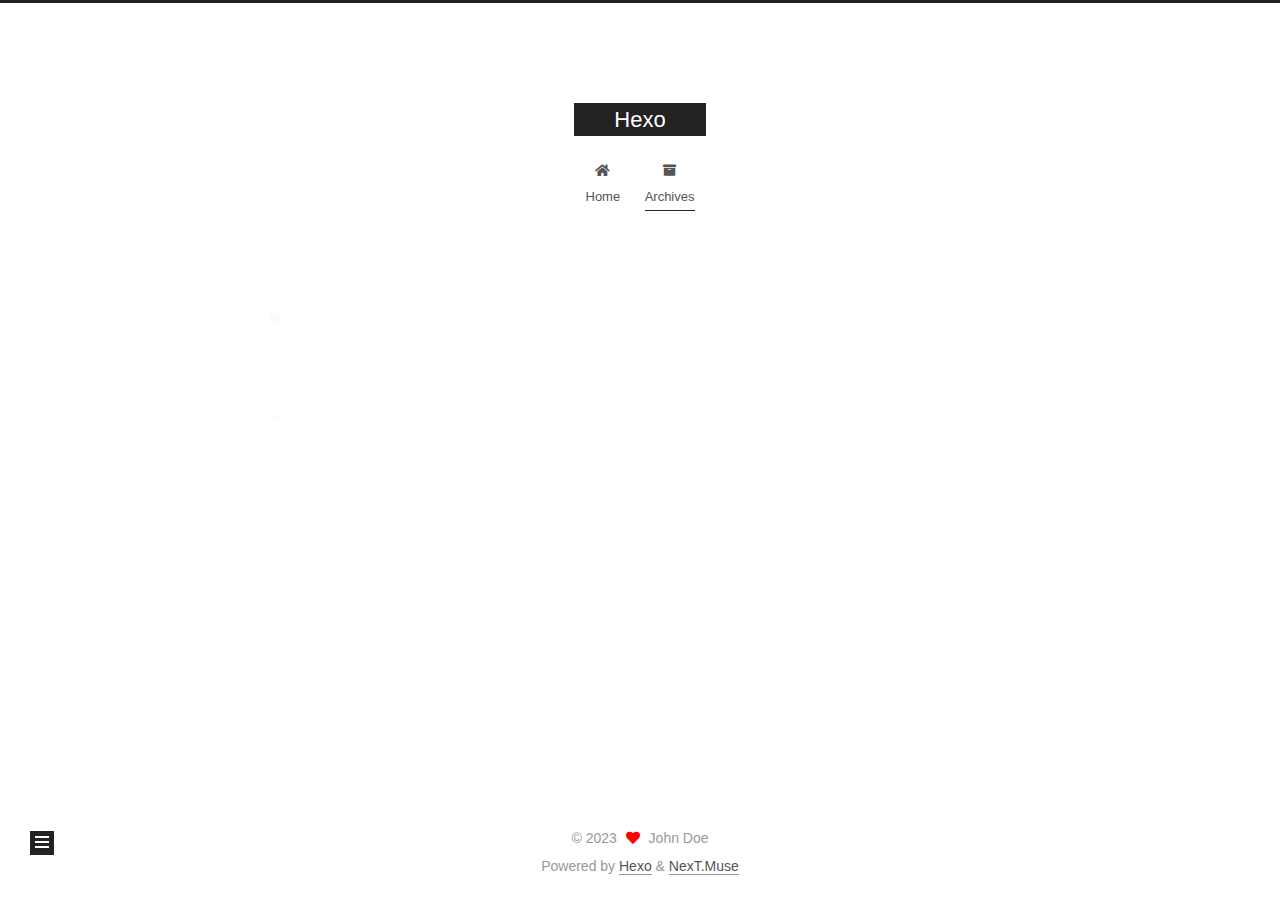
==== archives/index.html @ 911b6714 "Site updated: 2023-03-20 15:07:42" ====
<!DOCTYPE html>
<html lang="en">
<head>
  <meta charset="UTF-8">
<meta name="viewport" content="width=device-width, initial-scale=1, maximum-scale=2">
<meta name="theme-color" content="#222">
<meta name="generator" content="Hexo 6.3.0">
  <link rel="apple-touch-icon" sizes="180x180" href="/images/apple-touch-icon-next.png">
  <link rel="icon" type="image/png" sizes="32x32" href="/images/favicon-32x32-next.png">
  <link rel="icon" type="image/png" sizes="16x16" href="/images/favicon-16x16-next.png">
  <link rel="mask-icon" href="/images/logo.svg" color="#222">

<link rel="stylesheet" href="/css/main.css">


<link rel="stylesheet" href="/lib/font-awesome/css/all.min.css">

<script id="hexo-configurations">
    var NexT = window.NexT || {};
    var CONFIG = {"hostname":"example.com","root":"/","scheme":"Muse","version":"7.8.0","exturl":false,"sidebar":{"position":"left","display":"post","padding":18,"offset":12,"onmobile":false},"copycode":{"enable":false,"show_result":false,"style":null},"back2top":{"enable":true,"sidebar":false,"scrollpercent":false},"bookmark":{"enable":false,"color":"#222","save":"auto"},"fancybox":false,"mediumzoom":false,"lazyload":false,"pangu":false,"comments":{"style":"tabs","active":null,"storage":true,"lazyload":false,"nav":null},"algolia":{"hits":{"per_page":10},"labels":{"input_placeholder":"Search for Posts","hits_empty":"We didn't find any results for the search: ${query}","hits_stats":"${hits} results found in ${time} ms"}},"localsearch":{"enable":false,"trigger":"auto","top_n_per_article":1,"unescape":false,"preload":false},"motion":{"enable":true,"async":false,"transition":{"post_block":"fadeIn","post_header":"slideDownIn","post_body":"slideDownIn","coll_header":"slideLeftIn","sidebar":"slideUpIn"}}};
  </script>

  <meta property="og:type" content="website">
<meta property="og:title" content="Hexo">
<meta property="og:url" content="http://example.com/archives/index.html">
<meta property="og:site_name" content="Hexo">
<meta property="og:locale" content="en_US">
<meta property="article:author" content="John Doe">
<meta name="twitter:card" content="summary">

<link rel="canonical" href="http://example.com/archives/">


<script id="page-configurations">
  // https://hexo.io/docs/variables.html
  CONFIG.page = {
    sidebar: "",
    isHome : false,
    isPost : false,
    lang   : 'en'
  };
</script>

  <title>Archive | Hexo</title>
  






  <noscript>
  <style>
  .use-motion .brand,
  .use-motion .menu-item,
  .sidebar-inner,
  .use-motion .post-block,
  .use-motion .pagination,
  .use-motion .comments,
  .use-motion .post-header,
  .use-motion .post-body,
  .use-motion .collection-header { opacity: initial; }

  .use-motion .site-title,
  .use-motion .site-subtitle {
    opacity: initial;
    top: initial;
  }

  .use-motion .logo-line-before i { left: initial; }
  .use-motion .logo-line-after i { right: initial; }
  </style>
</noscript>

</head>

<body itemscope itemtype="http://schema.org/WebPage">
  <div class="container use-motion">
    <div class="headband"></div>

    <header class="header" itemscope itemtype="http://schema.org/WPHeader">
      <div class="header-inner"><div class="site-brand-container">
  <div class="site-nav-toggle">
    <div class="toggle" aria-label="Toggle navigation bar">
      <span class="toggle-line toggle-line-first"></span>
      <span class="toggle-line toggle-line-middle"></span>
      <span class="toggle-line toggle-line-last"></span>
    </div>
  </div>

  <div class="site-meta">

    <a href="/" class="brand" rel="start">
      <span class="logo-line-before"><i></i></span>
      <h1 class="site-title">Hexo</h1>
      <span class="logo-line-after"><i></i></span>
    </a>
  </div>

  <div class="site-nav-right">
    <div class="toggle popup-trigger">
    </div>
  </div>
</div>




<nav class="site-nav">
  <ul id="menu" class="main-menu menu">
        <li class="menu-item menu-item-home">

    <a href="/" rel="section"><i class="fa fa-home fa-fw"></i>Home</a>

  </li>
        <li class="menu-item menu-item-archives">

    <a href="/archives/" rel="section"><i class="fa fa-archive fa-fw"></i>Archives</a>

  </li>
  </ul>
</nav>




</div>
    </header>

    
  <div class="back-to-top">
    <i class="fa fa-arrow-up"></i>
    <span>0%</span>
  </div>


    <main class="main">
      <div class="main-inner">
        <div class="content-wrap">
          

          <div class="content archive">
            

  
  
  
  <div class="post-block">
    <div class="posts-collapse">
      <div class="collection-title">
        <span class="collection-header">Um..! 1 post. Keep on posting.</span>
      </div>

      
    <div class="collection-year">
      <span class="collection-header">2023</span>
    </div>

  <article itemscope itemtype="http://schema.org/Article">
    <header class="post-header">

      <div class="post-meta">
        <time itemprop="dateCreated"
              datetime="2023-03-20T14:38:56+08:00"
              content="2023-03-20">
          03-20
        </time>
      </div>

      <div class="post-title">
          <a class="post-title-link" href="/2023/03/20/hello-world/" itemprop="url">
            <span itemprop="name">Hello World</span>
          </a>
      </div>

    </header>
  </article>


    </div>
  </div>
  
  
  

  



          </div>
          

<script>
  window.addEventListener('tabs:register', () => {
    let { activeClass } = CONFIG.comments;
    if (CONFIG.comments.storage) {
      activeClass = localStorage.getItem('comments_active') || activeClass;
    }
    if (activeClass) {
      let activeTab = document.querySelector(`a[href="#comment-${activeClass}"]`);
      if (activeTab) {
        activeTab.click();
      }
    }
  });
  if (CONFIG.comments.storage) {
    window.addEventListener('tabs:click', event => {
      if (!event.target.matches('.tabs-comment .tab-content .tab-pane')) return;
      let commentClass = event.target.classList[1];
      localStorage.setItem('comments_active', commentClass);
    });
  }
</script>

        </div>
          
  
  <div class="toggle sidebar-toggle">
    <span class="toggle-line toggle-line-first"></span>
    <span class="toggle-line toggle-line-middle"></span>
    <span class="toggle-line toggle-line-last"></span>
  </div>

  <aside class="sidebar">
    <div class="sidebar-inner">

      <ul class="sidebar-nav motion-element">
        <li class="sidebar-nav-toc">
          Table of Contents
        </li>
        <li class="sidebar-nav-overview">
          Overview
        </li>
      </ul>

      <!--noindex-->
      <div class="post-toc-wrap sidebar-panel">
      </div>
      <!--/noindex-->

      <div class="site-overview-wrap sidebar-panel">
        <div class="site-author motion-element" itemprop="author" itemscope itemtype="http://schema.org/Person">
  <p class="site-author-name" itemprop="name">John Doe</p>
  <div class="site-description" itemprop="description"></div>
</div>
<div class="site-state-wrap motion-element">
  <nav class="site-state">
      <div class="site-state-item site-state-posts">
          <a href="/archives/">
        
          <span class="site-state-item-count">1</span>
          <span class="site-state-item-name">posts</span>
        </a>
      </div>
  </nav>
</div>



      </div>

    </div>
  </aside>
  <div id="sidebar-dimmer"></div>


      </div>
    </main>

    <footer class="footer">
      <div class="footer-inner">
        

        

<div class="copyright">
  
  &copy; 
  <span itemprop="copyrightYear">2023</span>
  <span class="with-love">
    <i class="fa fa-heart"></i>
  </span>
  <span class="author" itemprop="copyrightHolder">John Doe</span>
</div>
  <div class="powered-by">Powered by <a href="https://hexo.io/" class="theme-link" rel="noopener" target="_blank">Hexo</a> & <a href="https://muse.theme-next.org/" class="theme-link" rel="noopener" target="_blank">NexT.Muse</a>
  </div>

        








      </div>
    </footer>
  </div>

  
  <script src="/lib/anime.min.js"></script>
  <script src="/lib/velocity/velocity.min.js"></script>
  <script src="/lib/velocity/velocity.ui.min.js"></script>

<script src="/js/utils.js"></script>

<script src="/js/motion.js"></script>


<script src="/js/schemes/muse.js"></script>


<script src="/js/next-boot.js"></script>




  















  

  

</body>
</html>
---- css/main.css ----
:root {
  --body-bg-color: #fff;
  --content-bg-color: #fff;
  --card-bg-color: #f5f5f5;
  --text-color: #555;
  --blockquote-color: #666;
  --link-color: #555;
  --link-hover-color: #222;
  --brand-color: #fff;
  --brand-hover-color: #fff;
  --table-row-odd-bg-color: #f9f9f9;
  --table-row-hover-bg-color: #f5f5f5;
  --menu-item-bg-color: #f5f5f5;
  --btn-default-bg: #222;
  --btn-default-color: #fff;
  --btn-default-border-color: #222;
  --btn-default-hover-bg: #fff;
  --btn-default-hover-color: #222;
  --btn-default-hover-border-color: #222;
}
html {
  line-height: 1.15; /* 1 */
  -webkit-text-size-adjust: 100%; /* 2 */
}
body {
  margin: 0;
}
main {
  display: block;
}
h1 {
  font-size: 2em;
  margin: 0.67em 0;
}
hr {
  box-sizing: content-box; /* 1 */
  height: 0; /* 1 */
  overflow: visible; /* 2 */
}
pre {
  font-family: monospace, monospace; /* 1 */
  font-size: 1em; /* 2 */
}
a {
  background: transparent;
}
abbr[title] {
  border-bottom: none; /* 1 */
  text-decoration: underline; /* 2 */
  text-decoration: underline dotted; /* 2 */
}
b,
strong {
  font-weight: bolder;
}
code,
kbd,
samp {
  font-family: monospace, monospace; /* 1 */
  font-size: 1em; /* 2 */
}
small {
  font-size: 80%;
}
sub,
sup {
  font-size: 75%;
  line-height: 0;
  position: relative;
  vertical-align: baseline;
}
sub {
  bottom: -0.25em;
}
sup {
  top: -0.5em;
}
img {
  border-style: none;
}
button,
input,
optgroup,
select,
textarea {
  font-family: inherit; /* 1 */
  font-size: 100%; /* 1 */
  line-height: 1.15; /* 1 */
  margin: 0; /* 2 */
}
button,
input {
/* 1 */
  overflow: visible;
}
button,
select {
/* 1 */
  text-transform: none;
}
button,
[type='button'],
[type='reset'],
[type='submit'] {
  -webkit-appearance: button;
}
button::-moz-focus-inner,
[type='button']::-moz-focus-inner,
[type='reset']::-moz-focus-inner,
[type='submit']::-moz-focus-inner {
  border-style: none;
  padding: 0;
}
button:-moz-focusring,
[type='button']:-moz-focusring,
[type='reset']:-moz-focusring,
[type='submit']:-moz-focusring {
  outline: 1px dotted ButtonText;
}
fieldset {
  padding: 0.35em 0.75em 0.625em;
}
legend {
  box-sizing: border-box; /* 1 */
  color: inherit; /* 2 */
  display: table; /* 1 */
  max-width: 100%; /* 1 */
  padding: 0; /* 3 */
  white-space: normal; /* 1 */
}
progress {
  vertical-align: baseline;
}
textarea {
  overflow: auto;
}
[type='checkbox'],
[type='radio'] {
  box-sizing: border-box; /* 1 */
  padding: 0; /* 2 */
}
[type='number']::-webkit-inner-spin-button,
[type='number']::-webkit-outer-spin-button {
  height: auto;
}
[type='search'] {
  outline-offset: -2px; /* 2 */
  -webkit-appearance: textfield; /* 1 */
}
[type='search']::-webkit-search-decoration {
  -webkit-appearance: none;
}
::-webkit-file-upload-button {
  font: inherit; /* 2 */
  -webkit-appearance: button; /* 1 */
}
details {
  display: block;
}
summary {
  display: list-item;
}
template {
  display: none;
}
[hidden] {
  display: none;
}
::selection {
  background: #262a30;
  color: #eee;
}
html,
body {
  height: 100%;
}
body {
  background: var(--body-bg-color);
  color: var(--text-color);
  font-family: 'Lato', "PingFang SC", "Microsoft YaHei", sans-serif;
  font-size: 1em;
  line-height: 2;
}
@media (max-width: 991px) {
  body {
    padding-left: 0 !important;
    padding-right: 0 !important;
  }
}
h1,
h2,
h3,
h4,
h5,
h6 {
  font-family: 'Lato', "PingFang SC", "Microsoft YaHei", sans-serif;
  font-weight: bold;
  line-height: 1.5;
  margin: 20px 0 15px;
}
h1 {
  font-size: 1.5em;
}
h2 {
  font-size: 1.375em;
}
h3 {
  font-size: 1.25em;
}
h4 {
  font-size: 1.125em;
}
h5 {
  font-size: 1em;
}
h6 {
  font-size: 0.875em;
}
p {
  margin: 0 0 20px 0;
}
a,
span.exturl {
  border-bottom: 1px solid #999;
  color: var(--link-color);
  outline: 0;
  text-decoration: none;
  overflow-wrap: break-word;
  word-wrap: break-word;
  cursor: pointer;
}
a:hover,
span.exturl:hover {
  border-bottom-color: var(--link-hover-color);
  color: var(--link-hover-color);
}
iframe,
img,
video {
  display: block;
  margin-left: auto;
  margin-right: auto;
  max-width: 100%;
}
hr {
  background-image: repeating-linear-gradient(-45deg, #ddd, #ddd 4px, transparent 4px, transparent 8px);
  border: 0;
  height: 3px;
  margin: 40px 0;
}
blockquote {
  border-left: 4px solid #ddd;
  color: var(--blockquote-color);
  margin: 0;
  padding: 0 15px;
}
blockquote cite::before {
  content: '-';
  padding: 0 5px;
}
dt {
  font-weight: bold;
}
dd {
  margin: 0;
  padding: 0;
}
kbd {
  background-color: #f5f5f5;
  background-image: linear-gradient(#eee, #fff, #eee);
  border: 1px solid #ccc;
  border-radius: 0.2em;
  box-shadow: 0.1em 0.1em 0.2em rgba(0,0,0,0.1);
  color: #555;
  font-family: inherit;
  padding: 0.1em 0.3em;
  white-space: nowrap;
}
.table-container {
  overflow: auto;
}
table {
  border-collapse: collapse;
  border-spacing: 0;
  font-size: 0.875em;
  margin: 0 0 20px 0;
  width: 100%;
}
tbody tr:nth-of-type(odd) {
  background: var(--table-row-odd-bg-color);
}
tbody tr:hover {
  background: var(--table-row-hover-bg-color);
}
caption,
th,
td {
  font-weight: normal;
  padding: 8px;
  vertical-align: middle;
}
th,
td {
  border: 1px solid #ddd;
  border-bottom: 3px solid #ddd;
}
th {
  font-weight: 700;
  padding-bottom: 10px;
}
td {
  border-bottom-width: 1px;
}
.btn {
  background: var(--btn-default-bg);
  border: 2px solid var(--btn-default-border-color);
  border-radius: 0;
  color: var(--btn-default-color);
  display: inline-block;
  font-size: 0.875em;
  line-height: 2;
  padding: 0 20px;
  text-decoration: none;
  transition-property: background-color;
  transition-delay: 0s;
  transition-duration: 0.2s;
  transition-timing-function: ease-in-out;
}
.btn:hover {
  background: var(--btn-default-hover-bg);
  border-color: var(--btn-default-hover-border-color);
  color: var(--btn-default-hover-color);
}
.btn + .btn {
  margin: 0 0 8px 8px;
}
.btn .fa-fw {
  text-align: left;
  width: 1.285714285714286em;
}
.toggle {
  line-height: 0;
}
.toggle .toggle-line {
  background: #fff;
  display: inline-block;
  height: 2px;
  left: 0;
  position: relative;
  top: 0;
  transition: all 0.4s;
  vertical-align: top;
  width: 100%;
}
.toggle .toggle-line:not(:first-child) {
  margin-top: 3px;
}
.toggle.toggle-arrow .toggle-line-first {
  left: 50%;
  top: 2px;
  transform: rotate(45deg);
  width: 50%;
}
.toggle.toggle-arrow .toggle-line-middle {
  left: 2px;
  width: 90%;
}
.toggle.toggle-arrow .toggle-line-last {
  left: 50%;
  top: -2px;
  transform: rotate(-45deg);
  width: 50%;
}
.toggle.toggle-close .toggle-line-first {
  transform: rotate(-45deg);
  top: 5px;
}
.toggle.toggle-close .toggle-line-middle {
  opacity: 0;
}
.toggle.toggle-close .toggle-line-last {
  transform: rotate(45deg);
  top: -5px;
}
.highlight,
pre {
  background: #f7f7f7;
  color: #4d4d4c;
  line-height: 1.6;
  margin: 0 auto 20px;
}
pre,
code {
  font-family: consolas, Menlo, monospace, "PingFang SC", "Microsoft YaHei";
}
code {
  background: #eee;
  border-radius: 3px;
  color: #555;
  padding: 2px 4px;
  overflow-wrap: break-word;
  word-wrap: break-word;
}
.highlight *::selection {
  background: #d6d6d6;
}
.highlight pre {
  border: 0;
  margin: 0;
  padding: 10px 0;
}
.highlight table {
  border: 0;
  margin: 0;
  width: auto;
}
.highlight td {
  border: 0;
  padding: 0;
}
.highlight figcaption {
  background: #eff2f3;
  color: #4d4d4c;
  display: flex;
  font-size: 0.875em;
  justify-content: space-between;
  line-height: 1.2;
  padding: 0.5em;
}
.highlight figcaption a {
  color: #4d4d4c;
}
.highlight figcaption a:hover {
  border-bottom-color: #4d4d4c;
}
.highlight .gutter {
  -moz-user-select: none;
  -ms-user-select: none;
  -webkit-user-select: none;
  user-select: none;
}
.highlight .gutter pre {
  background: #eff2f3;
  color: #869194;
  padding-left: 10px;
  padding-right: 10px;
  text-align: right;
}
.highlight .code pre {
  background: #f7f7f7;
  padding-left: 10px;
  width: 100%;
}
.gist table {
  width: auto;
}
.gist table td {
  border: 0;
}
pre {
  overflow: auto;
  padding: 10px;
}
pre code {
  background: none;
  color: #4d4d4c;
  font-size: 0.875em;
  padding: 0;
  text-shadow: none;
}
pre .deletion {
  background: #fdd;
}
pre .addition {
  background: #dfd;
}
pre .meta {
  color: #eab700;
  -moz-user-select: none;
  -ms-user-select: none;
  -webkit-user-select: none;
  user-select: none;
}
pre .comment {
  color: #8e908c;
}
pre .variable,
pre .attribute,
pre .tag,
pre .name,
pre .regexp,
pre .ruby .constant,
pre .xml .tag .title,
pre .xml .pi,
pre .xml .doctype,
pre .html .doctype,
pre .css .id,
pre .css .class,
pre .css .pseudo {
  color: #c82829;
}
pre .number,
pre .preprocessor,
pre .built_in,
pre .builtin-name,
pre .literal,
pre .params,
pre .constant,
pre .command {
  color: #f5871f;
}
pre .ruby .class .title,
pre .css .rules .attribute,
pre .string,
pre .symbol,
pre .value,
pre .inheritance,
pre .header,
pre .ruby .symbol,
pre .xml .cdata,
pre .special,
pre .formula {
  color: #718c00;
}
pre .title,
pre .css .hexcolor {
  color: #3e999f;
}
pre .function,
pre .python .decorator,
pre .python .title,
pre .ruby .function .title,
pre .ruby .title .keyword,
pre .perl .sub,
pre .javascript .title,
pre .coffeescript .title {
  color: #4271ae;
}
pre .keyword,
pre .javascript .function {
  color: #8959a8;
}
.blockquote-center {
  border-left: none;
  margin: 40px 0;
  padding: 0;
  position: relative;
  text-align: center;
}
.blockquote-center .fa {
  display: block;
  opacity: 0.6;
  position: absolute;
  width: 100%;
}
.blockquote-center .fa-quote-left {
  border-top: 1px solid #ccc;
  text-align: left;
  top: -20px;
}
.blockquote-center .fa-quote-right {
  border-bottom: 1px solid #ccc;
  text-align: right;
  bottom: -20px;
}
.blockquote-center p,
.blockquote-center div {
  text-align: center;
}
.post-body .group-picture img {
  margin: 0 auto;
  padding: 0 3px;
}
.group-picture-row {
  margin-bottom: 6px;
  overflow: hidden;
}
.group-picture-column {
  float: left;
  margin-bottom: 10px;
}
.post-body .label {
  color: #555;
  display: inline;
  padding: 0 2px;
}
.post-body .label.default {
  background: #f0f0f0;
}
.post-body .label.primary {
  background: #efe6f7;
}
.post-body .label.info {
  background: #e5f2f8;
}
.post-body .label.success {
  background: #e7f4e9;
}
.post-body .label.warning {
  background: #fcf6e1;
}
.post-body .label.danger {
  background: #fae8eb;
}
.post-body .tabs {
  margin-bottom: 20px;
}
.post-body .tabs,
.tabs-comment {
  display: block;
  padding-top: 10px;
  position: relative;
}
.post-body .tabs ul.nav-tabs,
.tabs-comment ul.nav-tabs {
  display: flex;
  flex-wrap: wrap;
  margin: 0;
  margin-bottom: -1px;
  padding: 0;
}
@media (max-width: 413px) {
  .post-body .tabs ul.nav-tabs,
  .tabs-comment ul.nav-tabs {
    display: block;
    margin-bottom: 5px;
  }
}
.post-body .tabs ul.nav-tabs li.tab,
.tabs-comment ul.nav-tabs li.tab {
  border-bottom: 1px solid #ddd;
  border-left: 1px solid transparent;
  border-right: 1px solid transparent;
  border-top: 3px solid transparent;
  flex-grow: 1;
  list-style-type: none;
  border-radius: 0 0 0 0;
}
@media (max-width: 413px) {
  .post-body .tabs ul.nav-tabs li.tab,
  .tabs-comment ul.nav-tabs li.tab {
    border-bottom: 1px solid transparent;
    border-left: 3px solid transparent;
    border-right: 1px solid transparent;
    border-top: 1px solid transparent;
  }
}
@media (max-width: 413px) {
  .post-body .tabs ul.nav-tabs li.tab,
  .tabs-comment ul.nav-tabs li.tab {
    border-radius: 0;
  }
}
.post-body .tabs ul.nav-tabs li.tab a,
.tabs-comment ul.nav-tabs li.tab a {
  border-bottom: initial;
  display: block;
  line-height: 1.8;
  outline: 0;
  padding: 0.25em 0.75em;
  text-align: center;
  transition-delay: 0s;
  transition-duration: 0.2s;
  transition-timing-function: ease-out;
}
.post-body .tabs ul.nav-tabs li.tab a i,
.tabs-comment ul.nav-tabs li.tab a i {
  width: 1.285714285714286em;
}
.post-body .tabs ul.nav-tabs li.tab.active,
.tabs-comment ul.nav-tabs li.tab.active {
  border-bottom: 1px solid transparent;
  border-left: 1px solid #ddd;
  border-right: 1px solid #ddd;
  border-top: 3px solid #fc6423;
}
@media (max-width: 413px) {
  .post-body .tabs ul.nav-tabs li.tab.active,
  .tabs-comment ul.nav-tabs li.tab.active {
    border-bottom: 1px solid #ddd;
    border-left: 3px solid #fc6423;
    border-right: 1px solid #ddd;
    border-top: 1px solid #ddd;
  }
}
.post-body .tabs ul.nav-tabs li.tab.active a,
.tabs-comment ul.nav-tabs li.tab.active a {
  color: var(--link-color);
  cursor: default;
}
.post-body .tabs .tab-content .tab-pane,
.tabs-comment .tab-content .tab-pane {
  border: 1px solid #ddd;
  border-top: 0;
  padding: 20px 20px 0 20px;
  border-radius: 0;
}
.post-body .tabs .tab-content .tab-pane:not(.active),
.tabs-comment .tab-content .tab-pane:not(.active) {
  display: none;
}
.post-body .tabs .tab-content .tab-pane.active,
.tabs-comment .tab-content .tab-pane.active {
  display: block;
}
.post-body .tabs .tab-content .tab-pane.active:nth-of-type(1),
.tabs-comment .tab-content .tab-pane.active:nth-of-type(1) {
  border-radius: 0 0 0 0;
}
@media (max-width: 413px) {
  .post-body .tabs .tab-content .tab-pane.active:nth-of-type(1),
  .tabs-comment .tab-content .tab-pane.active:nth-of-type(1) {
    border-radius: 0;
  }
}
.post-body .note {
  border-radius: 3px;
  margin-bottom: 20px;
  padding: 1em;
  position: relative;
  border: 1px solid #eee;
  border-left-width: 5px;
}
.post-body .note h2,
.post-body .note h3,
.post-body .note h4,
.post-body .note h5,
.post-body .note h6 {
  margin-top: 0;
  border-bottom: initial;
  margin-bottom: 0;
  padding-top: 0;
}
.post-body .note p:first-child,
.post-body .note ul:first-child,
.post-body .note ol:first-child,
.post-body .note table:first-child,
.post-body .note pre:first-child,
.post-body .note blockquote:first-child,
.post-body .note img:first-child {
  margin-top: 0;
}
.post-body .note p:last-child,
.post-body .note ul:last-child,
.post-body .note ol:last-child,
.post-body .note table:last-child,
.post-body .note pre:last-child,
.post-body .note blockquote:last-child,
.post-body .note img:last-child {
  margin-bottom: 0;
}
.post-body .note.default {
  border-left-color: #777;
}
.post-body .note.default h2,
.post-body .note.default h3,
.post-body .note.default h4,
.post-body .note.default h5,
.post-body .note.default h6 {
  color: #777;
}
.post-body .note.primary {
  border-left-color: #6f42c1;
}
.post-body .note.primary h2,
.post-body .note.primary h3,
.post-body .note.primary h4,
.post-body .note.primary h5,
.post-body .note.primary h6 {
  color: #6f42c1;
}
.post-body .note.info {
  border-left-color: #428bca;
}
.post-body .note.info h2,
.post-body .note.info h3,
.post-body .note.info h4,
.post-body .note.info h5,
.post-body .note.info h6 {
  color: #428bca;
}
.post-body .note.success {
  border-left-color: #5cb85c;
}
.post-body .note.success h2,
.post-body .note.success h3,
.post-body .note.success h4,
.post-body .note.success h5,
.post-body .note.success h6 {
  color: #5cb85c;
}
.post-body .note.warning {
  border-left-color: #f0ad4e;
}
.post-body .note.warning h2,
.post-body .note.warning h3,
.post-body .note.warning h4,
.post-body .note.warning h5,
.post-body .note.warning h6 {
  color: #f0ad4e;
}
.post-body .note.danger {
  border-left-color: #d9534f;
}
.post-body .note.danger h2,
.post-body .note.danger h3,
.post-body .note.danger h4,
.post-body .note.danger h5,
.post-body .note.danger h6 {
  color: #d9534f;
}
.pagination .prev,
.pagination .next,
.pagination .page-number,
.pagination .space {
  display: inline-block;
  margin: 0 10px;
  padding: 0 11px;
  position: relative;
  top: -1px;
}
@media (max-width: 767px) {
  .pagination .prev,
  .pagination .next,
  .pagination .page-number,
  .pagination .space {
    margin: 0 5px;
  }
}
.pagination {
  border-top: 1px solid #eee;
  margin: 120px 0 0;
  text-align: center;
}
.pagination .prev,
.pagination .next,
.pagination .page-number {
  border-bottom: 0;
  border-top: 1px solid #eee;
  transition-property: border-color;
  transition-delay: 0s;
  transition-duration: 0.2s;
  transition-timing-function: ease-in-out;
}
.pagination .prev:hover,
.pagination .next:hover,
.pagination .page-number:hover {
  border-top-color: #222;
}
.pagination .space {
  margin: 0;
  padding: 0;
}
.pagination .prev {
  margin-left: 0;
}
.pagination .next {
  margin-right: 0;
}
.pagination .page-number.current {
  background: #ccc;
  border-top-color: #ccc;
  color: #fff;
}
@media (max-width: 767px) {
  .pagination {
    border-top: none;
  }
  .pagination .prev,
  .pagination .next,
  .pagination .page-number {
    border-bottom: 1px solid #eee;
    border-top: 0;
    margin-bottom: 10px;
    padding: 0 10px;
  }
  .pagination .prev:hover,
  .pagination .next:hover,
  .pagination .page-number:hover {
    border-bottom-color: #222;
  }
}
.comments {
  margin-top: 60px;
  overflow: hidden;
}
.comment-button-group {
  display: flex;
  flex-wrap: wrap-reverse;
  justify-content: center;
  margin: 1em 0;
}
.comment-button-group .comment-button {
  margin: 0.1em 0.2em;
}
.comment-button-group .comment-button.active {
  background: var(--btn-default-hover-bg);
  border-color: var(--btn-default-hover-border-color);
  color: var(--btn-default-hover-color);
}
.comment-position {
  display: none;
}
.comment-position.active {
  display: block;
}
.tabs-comment {
  background: var(--content-bg-color);
  margin-top: 4em;
  padding-top: 0;
}
.tabs-comment .comments {
  border: 0;
  box-shadow: none;
  margin-top: 0;
  padding-top: 0;
}
.container {
  min-height: 100%;
  position: relative;
}
.main-inner {
  margin: 0 auto;
  width: 700px;
}
@media (min-width: 1200px) {
  .main-inner {
    width: 800px;
  }
}
@media (min-width: 1600px) {
  .main-inner {
    width: 900px;
  }
}
@media (max-width: 767px) {
  .content-wrap {
    padding: 0 20px;
  }
}
.header {
  background: transparent;
}
.header-inner {
  margin: 0 auto;
  width: 700px;
}
@media (min-width: 1200px) {
  .header-inner {
    width: 800px;
  }
}
@media (min-width: 1600px) {
  .header-inner {
    width: 900px;
  }
}
.site-brand-container {
  display: flex;
  flex-shrink: 0;
  padding: 0 10px;
}
.headband {
  background: #222;
  height: 3px;
}
.site-meta {
  flex-grow: 1;
  text-align: center;
}
@media (max-width: 767px) {
  .site-meta {
    text-align: center;
  }
}
.brand {
  border-bottom: none;
  color: var(--brand-color);
  display: inline-block;
  line-height: 1.375em;
  padding: 0 40px;
  position: relative;
}
.brand:hover {
  color: var(--brand-hover-color);
}
.site-title {
  font-family: 'Lato', "PingFang SC", "Microsoft YaHei", sans-serif;
  font-size: 1.375em;
  font-weight: normal;
  margin: 0;
}
.site-subtitle {
  color: #999;
  font-size: 0.8125em;
  margin: 10px 0;
}
.use-motion .brand {
  opacity: 0;
}
.use-motion .site-title,
.use-motion .site-subtitle,
.use-motion .custom-logo-image {
  opacity: 0;
  position: relative;
  top: -10px;
}
.site-nav-toggle,
.site-nav-right {
  display: none;
}
@media (max-width: 767px) {
  .site-nav-toggle,
  .site-nav-right {
    display: flex;
    flex-direction: column;
    justify-content: center;
  }
}
.site-nav-toggle .toggle,
.site-nav-right .toggle {
  color: var(--text-color);
  padding: 10px;
  width: 22px;
}
.site-nav-toggle .toggle .toggle-line,
.site-nav-right .toggle .toggle-line {
  background: var(--text-color);
  border-radius: 1px;
}
.site-nav {
  display: block;
}
@media (max-width: 767px) {
  .site-nav {
    clear: both;
    display: none;
  }
}
.site-nav.site-nav-on {
  display: block;
}
.menu {
  margin-top: 20px;
  padding-left: 0;
  text-align: center;
}
.menu-item {
  display: inline-block;
  list-style: none;
  margin: 0 10px;
}
@media (max-width: 767px) {
  .menu-item {
    display: block;
    margin-top: 10px;
  }
  .menu-item.menu-item-search {
    display: none;
  }
}
.menu-item a,
.menu-item span.exturl {
  border-bottom: 0;
  display: block;
  font-size: 0.8125em;
  transition-property: border-color;
  transition-delay: 0s;
  transition-duration: 0.2s;
  transition-timing-function: ease-in-out;
}
@media (hover: none) {
  .menu-item a:hover,
  .menu-item span.exturl:hover {
    border-bottom-color: transparent !important;
  }
}
.menu-item .fa,
.menu-item .fab,
.menu-item .far,
.menu-item .fas {
  margin-right: 8px;
}
.menu-item .badge {
  display: inline-block;
  font-weight: bold;
  line-height: 1;
  margin-left: 0.35em;
  margin-top: 0.35em;
  text-align: center;
  white-space: nowrap;
}
@media (max-width: 767px) {
  .menu-item .badge {
    float: right;
    margin-left: 0;
  }
}
.menu-item-active a,
.menu .menu-item a:hover,
.menu .menu-item span.exturl:hover {
  background: var(--menu-item-bg-color);
}
.use-motion .menu-item {
  opacity: 0;
}
.sidebar {
  background: #222;
  bottom: 0;
  box-shadow: inset 0 2px 6px #000;
  position: fixed;
  top: 0;
}
@media (max-width: 991px) {
  .sidebar {
    display: none;
  }
}
.sidebar-inner {
  color: #999;
  padding: 18px 10px;
  text-align: center;
}
.cc-license {
  margin-top: 10px;
  text-align: center;
}
.cc-license .cc-opacity {
  border-bottom: none;
  opacity: 0.7;
}
.cc-license .cc-opacity:hover {
  opacity: 0.9;
}
.cc-license img {
  display: inline-block;
}
.site-author-image {
  border: 2px solid #333;
  display: block;
  margin: 0 auto;
  max-width: 96px;
  padding: 2px;
}
.site-author-name {
  color: #f5f5f5;
  font-weight: normal;
  margin: 5px 0 0;
  text-align: center;
}
.site-description {
  color: #999;
  font-size: 1em;
  margin-top: 5px;
  text-align: center;
}
.links-of-author {
  margin-top: 15px;
}
.links-of-author a,
.links-of-author span.exturl {
  border-bottom-color: #555;
  display: inline-block;
  font-size: 0.8125em;
  margin-bottom: 10px;
  margin-right: 10px;
  vertical-align: middle;
}
.links-of-author a::before,
.links-of-author span.exturl::before {
  background: #b4ffa8;
  border-radius: 50%;
  content: ' ';
  display: inline-block;
  height: 4px;
  margin-right: 3px;
  vertical-align: middle;
  width: 4px;
}
.sidebar-button {
  margin-top: 15px;
}
.sidebar-button a {
  border: 1px solid #fc6423;
  border-radius: 4px;
  color: #fc6423;
  display: inline-block;
  padding: 0 15px;
}
.sidebar-button a .fa,
.sidebar-button a .fab,
.sidebar-button a .far,
.sidebar-button a .fas {
  margin-right: 5px;
}
.sidebar-button a:hover {
  background: #fc6423;
  border: 1px solid #fc6423;
  color: #fff;
}
.sidebar-button a:hover .fa,
.sidebar-button a:hover .fab,
.sidebar-button a:hover .far,
.sidebar-button a:hover .fas {
  color: #fff;
}
.links-of-blogroll {
  font-size: 0.8125em;
  margin-top: 10px;
}
.links-of-blogroll-title {
  font-size: 0.875em;
  font-weight: 600;
  margin-top: 0;
}
.links-of-blogroll-list {
  list-style: none;
  margin: 0;
  padding: 0;
}
#sidebar-dimmer {
  display: none;
}
@media (max-width: 767px) {
  #sidebar-dimmer {
    background: #000;
    display: block;
    height: 100%;
    left: 100%;
    opacity: 0;
    position: fixed;
    top: 0;
    width: 100%;
    z-index: 1100;
  }
  .sidebar-active + #sidebar-dimmer {
    opacity: 0.7;
    transform: translateX(-100%);
    transition: opacity 0.5s;
  }
}
.sidebar-nav {
  margin: 0;
  padding-bottom: 20px;
  padding-left: 0;
}
.sidebar-nav li {
  border-bottom: 1px solid transparent;
  color: #666;
  cursor: pointer;
  display: inline-block;
  font-size: 0.875em;
}
.sidebar-nav li.sidebar-nav-overview {
  margin-left: 10px;
}
.sidebar-nav li:hover {
  color: #f5f5f5;
}
.sidebar-nav .sidebar-nav-active {
  border-bottom-color: #87daff;
  color: #87daff;
}
.sidebar-nav .sidebar-nav-active:hover {
  color: #87daff;
}
.sidebar-panel {
  display: none;
  overflow-x: hidden;
  overflow-y: auto;
}
.sidebar-panel-active {
  display: block;
}
.sidebar-toggle {
  background: #222;
  bottom: 45px;
  cursor: pointer;
  height: 14px;
  left: 30px;
  padding: 5px;
  position: fixed;
  width: 14px;
  z-index: 1300;
}
@media (max-width: 991px) {
  .sidebar-toggle {
    left: 20px;
    opacity: 0.8;
    display: none;
  }
}
.sidebar-toggle:hover .toggle-line {
  background: #87daff;
}
.post-toc {
  font-size: 0.875em;
}
.post-toc ol {
  list-style: none;
  margin: 0;
  padding: 0 2px 5px 10px;
  text-align: left;
}
.post-toc ol > ol {
  padding-left: 0;
}
.post-toc ol a {
  transition-property: all;
  transition-delay: 0s;
  transition-duration: 0.2s;
  transition-timing-function: ease-in-out;
}
.post-toc .nav-item {
  line-height: 1.8;
  overflow: hidden;
  text-overflow: ellipsis;
  white-space: nowrap;
}
.post-toc .nav .nav-child {
  display: none;
}
.post-toc .nav .active > .nav-child {
  display: block;
}
.post-toc .nav .active-current > .nav-child {
  display: block;
}
.post-toc .nav .active-current > .nav-child > .nav-item {
  display: block;
}
.post-toc .nav .active > a {
  border-bottom-color: #87daff;
  color: #87daff;
}
.post-toc .nav .active-current > a {
  color: #87daff;
}
.post-toc .nav .active-current > a:hover {
  color: #87daff;
}
.site-state {
  display: flex;
  justify-content: center;
  line-height: 1.4;
  margin-top: 10px;
  overflow: hidden;
  text-align: center;
  white-space: nowrap;
}
.site-state-item {
  padding: 0 15px;
}
.site-state-item:not(:first-child) {
  border-left: 1px solid #333;
}
.site-state-item a {
  border-bottom: none;
}
.site-state-item-count {
  display: block;
  font-size: 1.25em;
  font-weight: 600;
  text-align: center;
}
.site-state-item-name {
  color: inherit;
  font-size: 0.875em;
}
.footer {
  color: #999;
  font-size: 0.875em;
  padding: 20px 0;
}
.footer.footer-fixed {
  bottom: 0;
  left: 0;
  position: absolute;
  right: 0;
}
.footer-inner {
  box-sizing: border-box;
  margin: 0 auto;
  text-align: center;
  width: 700px;
}
@media (min-width: 1200px) {
  .footer-inner {
    width: 800px;
  }
}
@media (min-width: 1600px) {
  .footer-inner {
    width: 900px;
  }
}
.languages {
  display: inline-block;
  font-size: 1.125em;
  position: relative;
}
.languages .lang-select-label span {
  margin: 0 0.5em;
}
.languages .lang-select {
  height: 100%;
  left: 0;
  opacity: 0;
  position: absolute;
  top: 0;
  width: 100%;
}
.with-love {
  color: #ff0000;
  display: inline-block;
  margin: 0 5px;
}
.powered-by,
.theme-info {
  display: inline-block;
}
@-moz-keyframes iconAnimate {
  0%, 100% {
    transform: scale(1);
  }
  10%, 30% {
    transform: scale(0.9);
  }
  20%, 40%, 60%, 80% {
    transform: scale(1.1);
  }
  50%, 70% {
    transform: scale(1.1);
  }
}
@-webkit-keyframes iconAnimate {
  0%, 100% {
    transform: scale(1);
  }
  10%, 30% {
    transform: scale(0.9);
  }
  20%, 40%, 60%, 80% {
    transform: scale(1.1);
  }
  50%, 70% {
    transform: scale(1.1);
  }
}
@-o-keyframes iconAnimate {
  0%, 100% {
    transform: scale(1);
  }
  10%, 30% {
    transform: scale(0.9);
  }
  20%, 40%, 60%, 80% {
    transform: scale(1.1);
  }
  50%, 70% {
    transform: scale(1.1);
  }
}
@keyframes iconAnimate {
  0%, 100% {
    transform: scale(1);
  }
  10%, 30% {
    transform: scale(0.9);
  }
  20%, 40%, 60%, 80% {
    transform: scale(1.1);
  }
  50%, 70% {
    transform: scale(1.1);
  }
}
.back-to-top {
  font-size: 12px;
  text-align: center;
  transition-delay: 0s;
  transition-duration: 0.2s;
  transition-timing-function: ease-in-out;
}
.back-to-top {
  background: #222;
  bottom: -100px;
  box-sizing: border-box;
  color: #fff;
  cursor: pointer;
  left: 30px;
  opacity: 1;
  padding: 0 6px;
  position: fixed;
  transition-property: bottom;
  z-index: 1300;
  width: 24px;
}
.back-to-top span {
  display: none;
}
.back-to-top:hover {
  color: #87daff;
}
.back-to-top.back-to-top-on {
  bottom: 19px;
}
@media (max-width: 991px) {
  .back-to-top {
    left: 20px;
    opacity: 0.8;
  }
}
.post-body {
  font-family: 'Lato', "PingFang SC", "Microsoft YaHei", sans-serif;
  overflow-wrap: break-word;
  word-wrap: break-word;
}
@media (min-width: 1200px) {
  .post-body {
    font-size: 1.125em;
  }
}
.post-body .exturl .fa {
  font-size: 0.875em;
  margin-left: 4px;
}
.post-body .image-caption,
.post-body .figure .caption {
  color: #999;
  font-size: 0.875em;
  font-weight: bold;
  line-height: 1;
  margin: -20px auto 15px;
  text-align: center;
}
.post-sticky-flag {
  display: inline-block;
  transform: rotate(30deg);
}
.post-button {
  margin-top: 40px;
  text-align: center;
}
.use-motion .post-block,
.use-motion .pagination,
.use-motion .comments {
  opacity: 0;
}
.use-motion .post-header {
  opacity: 0;
}
.use-motion .post-body {
  opacity: 0;
}
.use-motion .collection-header {
  opacity: 0;
}
.posts-collapse {
  margin-left: 35px;
  position: relative;
}
@media (max-width: 767px) {
  .posts-collapse {
    margin-left: 0px;
    margin-right: 0px;
  }
}
.posts-collapse .collection-title {
  font-size: 1.125em;
  position: relative;
}
.posts-collapse .collection-title::before {
  background: #999;
  border: 1px solid #fff;
  border-radius: 50%;
  content: ' ';
  height: 10px;
  left: 0;
  margin-left: -6px;
  margin-top: -4px;
  position: absolute;
  top: 50%;
  width: 10px;
}
.posts-collapse .collection-year {
  font-size: 1.5em;
  font-weight: bold;
  margin: 60px 0;
  position: relative;
}
.posts-collapse .collection-year::before {
  background: #bbb;
  border-radius: 50%;
  content: ' ';
  height: 8px;
  left: 0;
  margin-left: -4px;
  margin-top: -4px;
  position: absolute;
  top: 50%;
  width: 8px;
}
.posts-collapse .collection-header {
  display: block;
  margin: 0 0 0 20px;
}
.posts-collapse .collection-header small {
  color: #bbb;
  margin-left: 5px;
}
.posts-collapse .post-header {
  border-bottom: 1px dashed #ccc;
  margin: 30px 0;
  padding-left: 15px;
  position: relative;
  transition-property: border;
  transition-delay: 0s;
  transition-duration: 0.2s;
  transition-timing-function: ease-in-out;
}
.posts-collapse .post-header::before {
  background: #bbb;
  border: 1px solid #fff;
  border-radius: 50%;
  content: ' ';
  height: 6px;
  left: 0;
  margin-left: -4px;
  position: absolute;
  top: 0.75em;
  transition-property: background;
  width: 6px;
  transition-delay: 0s;
  transition-duration: 0.2s;
  transition-timing-function: ease-in-out;
}
.posts-collapse .post-header:hover {
  border-bottom-color: #666;
}
.posts-collapse .post-header:hover::before {
  background: #222;
}
.posts-collapse .post-meta {
  display: inline;
  font-size: 0.75em;
  margin-right: 10px;
}
.posts-collapse .post-title {
  display: inline;
}
.posts-collapse .post-title a,
.posts-collapse .post-title span.exturl {
  border-bottom: none;
  color: var(--link-color);
}
.posts-collapse .post-title .fa-external-link-alt {
  font-size: 0.875em;
  margin-left: 5px;
}
.posts-collapse::before {
  background: #f5f5f5;
  content: ' ';
  height: 100%;
  left: 0;
  margin-left: -2px;
  position: absolute;
  top: 1.25em;
  width: 4px;
}
.post-eof {
  background: #ccc;
  height: 1px;
  margin: 80px auto 60px;
  text-align: center;
  width: 8%;
}
.post-block:last-of-type .post-eof {
  display: none;
}
.content {
  padding-top: 40px;
}
@media (min-width: 992px) {
  .post-body {
    text-align: justify;
  }
}
@media (max-width: 991px) {
  .post-body {
    text-align: justify;
  }
}
.post-body h1,
.post-body h2,
.post-body h3,
.post-body h4,
.post-body h5,
.post-body h6 {
  padding-top: 10px;
}
.post-body h1 .header-anchor,
.post-body h2 .header-anchor,
.post-body h3 .header-anchor,
.post-body h4 .header-anchor,
.post-body h5 .header-anchor,
.post-body h6 .header-anchor {
  border-bottom-style: none;
  color: #ccc;
  float: right;
  margin-left: 10px;
  visibility: hidden;
}
.post-body h1 .header-anchor:hover,
.post-body h2 .header-anchor:hover,
.post-body h3 .header-anchor:hover,
.post-body h4 .header-anchor:hover,
.post-body h5 .header-anchor:hover,
.post-body h6 .header-anchor:hover {
  color: inherit;
}
.post-body h1:hover .header-anchor,
.post-body h2:hover .header-anchor,
.post-body h3:hover .header-anchor,
.post-body h4:hover .header-anchor,
.post-body h5:hover .header-anchor,
.post-body h6:hover .header-anchor {
  visibility: visible;
}
.post-body iframe,
.post-body img,
.post-body video {
  margin-bottom: 20px;
}
.post-body .video-container {
  height: 0;
  margin-bottom: 20px;
  overflow: hidden;
  padding-top: 75%;
  position: relative;
  width: 100%;
}
.post-body .video-container iframe,
.post-body .video-container object,
.post-body .video-container embed {
  height: 100%;
  left: 0;
  margin: 0;
  position: absolute;
  top: 0;
  width: 100%;
}
.post-gallery {
  align-items: center;
  display: grid;
  grid-gap: 10px;
  grid-template-columns: 1fr 1fr 1fr;
  margin-bottom: 20px;
}
@media (max-width: 767px) {
  .post-gallery {
    grid-template-columns: 1fr 1fr;
  }
}
.post-gallery a {
  border: 0;
}
.post-gallery img {
  margin: 0;
}
.posts-expand .post-header {
  font-size: 1.125em;
}
.posts-expand .post-title {
  font-size: 1.5em;
  font-weight: normal;
  margin: initial;
  text-align: center;
  overflow-wrap: break-word;
  word-wrap: break-word;
}
.posts-expand .post-title-link {
  border-bottom: none;
  color: var(--link-color);
  display: inline-block;
  position: relative;
  vertical-align: top;
}
.posts-expand .post-title-link::before {
  background: var(--link-color);
  bottom: 0;
  content: '';
  height: 2px;
  left: 0;
  position: absolute;
  transform: scaleX(0);
  visibility: hidden;
  width: 100%;
  transition-delay: 0s;
  transition-duration: 0.2s;
  transition-timing-function: ease-in-out;
}
.posts-expand .post-title-link:hover::before {
  transform: scaleX(1);
  visibility: visible;
}
.posts-expand .post-title-link .fa-external-link-alt {
  font-size: 0.875em;
  margin-left: 5px;
}
.posts-expand .post-meta {
  color: #999;
  font-family: 'Lato', "PingFang SC", "Microsoft YaHei", sans-serif;
  font-size: 0.75em;
  margin: 3px 0 60px 0;
  text-align: center;
}
.posts-expand .post-meta .post-description {
  font-size: 0.875em;
  margin-top: 2px;
}
.posts-expand .post-meta time {
  border-bottom: 1px dashed #999;
  cursor: pointer;
}
.post-meta .post-meta-item + .post-meta-item::before {
  content: '|';
  margin: 0 0.5em;
}
.post-meta-divider {
  margin: 0 0.5em;
}
.post-meta-item-icon {
  margin-right: 3px;
}
@media (max-width: 991px) {
  .post-meta-item-icon {
    display: inline-block;
  }
}
@media (max-width: 991px) {
  .post-meta-item-text {
    display: none;
  }
}
.post-nav {
  border-top: 1px solid #eee;
  display: flex;
  justify-content: space-between;
  margin-top: 15px;
  padding: 10px 5px 0;
}
.post-nav-item {
  flex: 1;
}
.post-nav-item a {
  border-bottom: none;
  display: block;
  font-size: 0.875em;
  line-height: 1.6;
  position: relative;
}
.post-nav-item a:active {
  top: 2px;
}
.post-nav-item .fa {
  font-size: 0.75em;
}
.post-nav-item:first-child {
  margin-right: 15px;
}
.post-nav-item:first-child .fa {
  margin-right: 5px;
}
.post-nav-item:last-child {
  margin-left: 15px;
  text-align: right;
}
.post-nav-item:last-child .fa {
  margin-left: 5px;
}
.rtl.post-body p,
.rtl.post-body a,
.rtl.post-body h1,
.rtl.post-body h2,
.rtl.post-body h3,
.rtl.post-body h4,
.rtl.post-body h5,
.rtl.post-body h6,
.rtl.post-body li,
.rtl.post-body ul,
.rtl.post-body ol {
  direction: rtl;
  font-family: UKIJ Ekran;
}
.rtl.post-title {
  font-family: UKIJ Ekran;
}
.post-tags {
  margin-top: 40px;
  text-align: center;
}
.post-tags a {
  display: inline-block;
  font-size: 0.8125em;
}
.post-tags a:not(:last-child) {
  margin-right: 10px;
}
.post-widgets {
  border-top: 1px solid #eee;
  margin-top: 15px;
  text-align: center;
}
.wp_rating {
  height: 20px;
  line-height: 20px;
  margin-top: 10px;
  padding-top: 6px;
  text-align: center;
}
.social-like {
  display: flex;
  font-size: 0.875em;
  justify-content: center;
  text-align: center;
}
.reward-container {
  margin: 20px auto;
  padding: 10px 0;
  text-align: center;
  width: 90%;
}
.reward-container button {
  background: transparent;
  border: 1px solid #fc6423;
  border-radius: 0;
  color: #fc6423;
  cursor: pointer;
  line-height: 2;
  outline: 0;
  padding: 0 15px;
  vertical-align: text-top;
}
.reward-container button:hover {
  background: #fc6423;
  border: 1px solid transparent;
  color: #fa9366;
}
#qr {
  padding-top: 20px;
}
#qr a {
  border: 0;
}
#qr img {
  display: inline-block;
  margin: 0.8em 2em 0 2em;
  max-width: 100%;
  width: 180px;
}
#qr p {
  text-align: center;
}
.category-all-page .category-all-title {
  text-align: center;
}
.category-all-page .category-all {
  margin-top: 20px;
}
.category-all-page .category-list {
  list-style: none;
  margin: 0;
  padding: 0;
}
.category-all-page .category-list-item {
  margin: 5px 10px;
}
.category-all-page .category-list-count {
  color: #bbb;
}
.category-all-page .category-list-count::before {
  content: ' (';
  display: inline;
}
.category-all-page .category-list-count::after {
  content: ') ';
  display: inline;
}
.category-all-page .category-list-child {
  padding-left: 10px;
}
.event-list {
  padding: 0;
}
.event-list hr {
  background: #222;
  margin: 20px 0 45px 0;
}
.event-list hr::after {
  background: #222;
  color: #fff;
  content: 'NOW';
  display: inline-block;
  font-weight: bold;
  padding: 0 5px;
  text-align: right;
}
.event-list .event {
  background: #222;
  margin: 20px 0;
  min-height: 40px;
  padding: 15px 0 15px 10px;
}
.event-list .event .event-summary {
  color: #fff;
  margin: 0;
  padding-bottom: 3px;
}
.event-list .event .event-summary::before {
  animation: dot-flash 1s alternate infinite ease-in-out;
  color: #fff;
  content: '\f111';
  display: inline-block;
  font-size: 10px;
  margin-right: 25px;
  vertical-align: middle;
  font-family: 'Font Awesome 5 Free';
  font-weight: 900;
}
.event-list .event .event-relative-time {
  color: #bbb;
  display: inline-block;
  font-size: 12px;
  font-weight: normal;
  padding-left: 12px;
}
.event-list .event .event-details {
  color: #fff;
  display: block;
  line-height: 18px;
  margin-left: 56px;
  padding-bottom: 6px;
  padding-top: 3px;
  text-indent: -24px;
}
.event-list .event .event-details::before {
  color: #fff;
  display: inline-block;
  margin-right: 9px;
  text-align: center;
  text-indent: 0;
  width: 14px;
  font-family: 'Font Awesome 5 Free';
  font-weight: 900;
}
.event-list .event .event-details.event-location::before {
  content: '\f041';
}
.event-list .event .event-details.event-duration::before {
  content: '\f017';
}
.event-list .event-past {
  background: #f5f5f5;
}
.event-list .event-past .event-summary,
.event-list .event-past .event-details {
  color: #bbb;
  opacity: 0.9;
}
.event-list .event-past .event-summary::before,
.event-list .event-past .event-details::before {
  animation: none;
  color: #bbb;
}
@-moz-keyframes dot-flash {
  from {
    opacity: 1;
    transform: scale(1);
  }
  to {
    opacity: 0;
    transform: scale(0.8);
  }
}
@-webkit-keyframes dot-flash {
  from {
    opacity: 1;
    transform: scale(1);
  }
  to {
    opacity: 0;
    transform: scale(0.8);
  }
}
@-o-keyframes dot-flash {
  from {
    opacity: 1;
    transform: scale(1);
  }
  to {
    opacity: 0;
    transform: scale(0.8);
  }
}
@keyframes dot-flash {
  from {
    opacity: 1;
    transform: scale(1);
  }
  to {
    opacity: 0;
    transform: scale(0.8);
  }
}
ul.breadcrumb {
  font-size: 0.75em;
  list-style: none;
  margin: 1em 0;
  padding: 0 2em;
  text-align: center;
}
ul.breadcrumb li {
  display: inline;
}
ul.breadcrumb li + li::before {
  content: '/\00a0';
  font-weight: normal;
  padding: 0.5em;
}
ul.breadcrumb li + li:last-child {
  font-weight: bold;
}
.tag-cloud {
  text-align: center;
}
.tag-cloud a {
  display: inline-block;
  margin: 10px;
}
.tag-cloud a:hover {
  color: var(--link-hover-color) !important;
}
@media (max-width: 767px) {
  .header-inner,
  .main-inner,
  .footer-inner {
    width: auto;
  }
}
.header-inner {
  padding-top: 100px;
}
@media (max-width: 767px) {
  .header-inner {
    padding-top: 50px;
  }
}
.main-inner {
  padding-bottom: 60px;
}
.content {
  padding-top: 70px;
}
@media (max-width: 767px) {
  .content {
    padding-top: 35px;
  }
}
embed {
  display: block;
  margin: 0 auto 25px auto;
}
.custom-logo .site-meta-headline {
  text-align: center;
}
.custom-logo .site-title {
  color: #222;
  margin: 10px auto 0;
}
.custom-logo .site-title a {
  border: 0;
}
.custom-logo-image {
  background: #fff;
  margin: 0 auto;
  max-width: 150px;
  padding: 5px;
}
.brand {
  background: var(--btn-default-bg);
}
@media (max-width: 767px) {
  .site-nav {
    border-bottom: 1px solid #ddd;
    border-top: 1px solid #ddd;
    left: 0;
    margin: 0;
    padding: 0;
    width: 100%;
  }
}
@media (max-width: 767px) {
  .menu {
    text-align: left;
  }
}
.menu-item-active a,
.menu .menu-item a:hover,
.menu .menu-item span.exturl:hover {
  background: transparent;
  border-bottom: 1px solid var(--link-hover-color) !important;
}
@media (max-width: 767px) {
  .menu-item-active a,
  .menu .menu-item a:hover,
  .menu .menu-item span.exturl:hover {
    border-bottom: 1px dotted #ddd !important;
  }
}
@media (max-width: 767px) {
  .menu .menu-item {
    margin: 0 10px;
  }
}
.menu .menu-item a,
.menu .menu-item span.exturl {
  border-bottom: 1px solid transparent;
}
@media (max-width: 767px) {
  .menu .menu-item a,
  .menu .menu-item span.exturl {
    padding: 5px 10px;
  }
}
@media (min-width: 768px) {
  .menu .menu-item .fa,
  .menu .menu-item .fab,
  .menu .menu-item .far,
  .menu .menu-item .fas {
    display: block;
    line-height: 2;
    margin-right: 0;
    width: 100%;
  }
}
.menu .menu-item .badge {
  background: #eee;
  padding: 1px 4px;
}
.sub-menu {
  margin: 10px 0;
}
.sub-menu .menu-item {
  display: inline-block;
}
.sidebar {
  left: -320px;
}
.sidebar.sidebar-active {
  left: 0;
}
.sidebar {
  width: 320px;
  z-index: 1200;
  transition-delay: 0s;
  transition-duration: 0.2s;
  transition-timing-function: ease-out;
}
.sidebar a,
.sidebar span.exturl {
  border-bottom-color: #555;
  color: #999;
}
.sidebar a:hover,
.sidebar span.exturl:hover {
  border-bottom-color: #eee;
  color: #eee;
}
.links-of-blogroll-item {
  padding: 2px 10px;
}
.links-of-blogroll-item a,
.links-of-blogroll-item span.exturl {
  box-sizing: border-box;
  display: inline-block;
  max-width: 280px;
  overflow: hidden;
  text-overflow: ellipsis;
  white-space: nowrap;
}
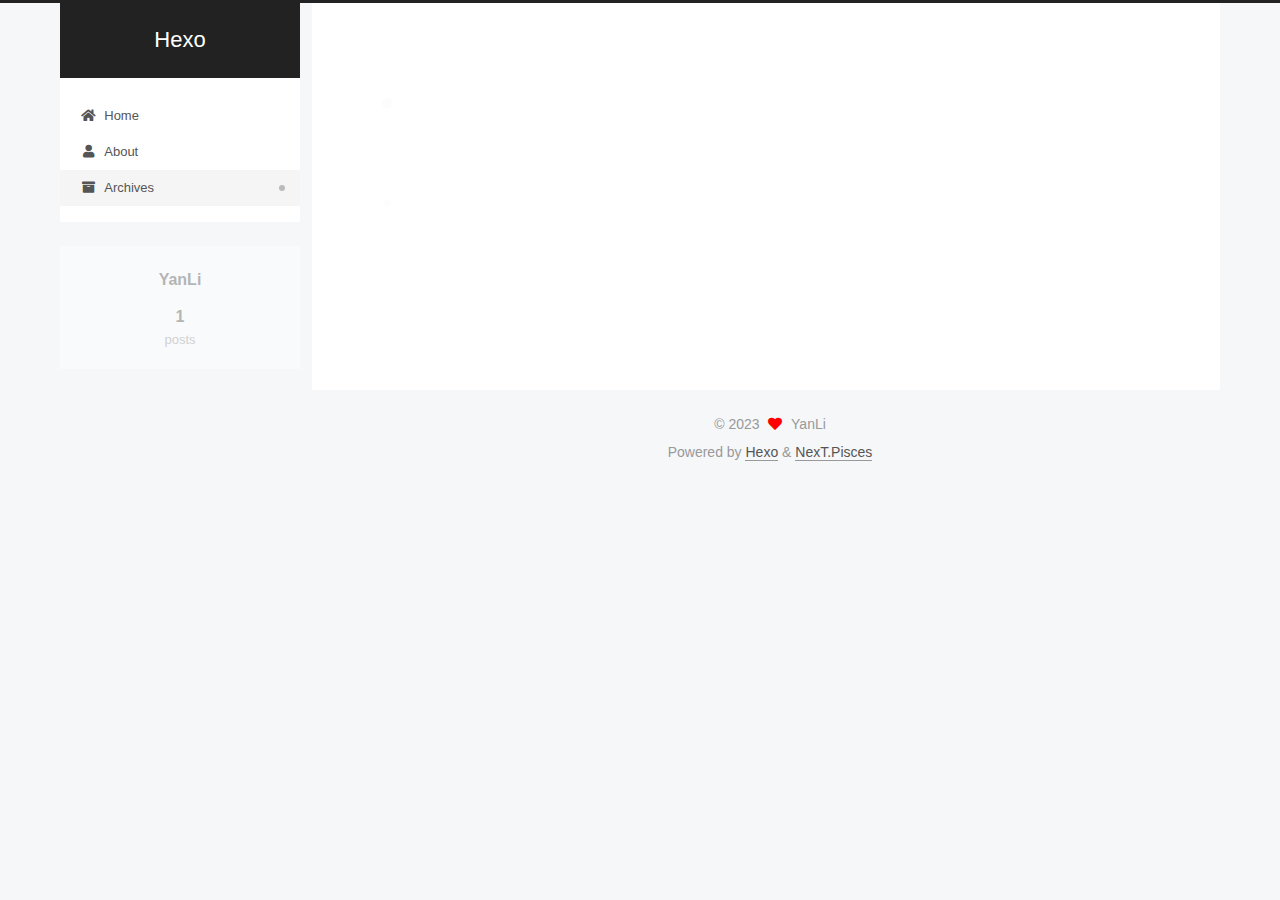
==== commit 44257347: "Site updated: 2023-03-20 15:36:07" ====
--- a/archives/index.html
+++ b/archives/index.html
@@ -17,7 +17,7 @@
 
 <script id="hexo-configurations">
     var NexT = window.NexT || {};
-    var CONFIG = {"hostname":"example.com","root":"/","scheme":"Muse","version":"7.8.0","exturl":false,"sidebar":{"position":"left","display":"post","padding":18,"offset":12,"onmobile":false},"copycode":{"enable":false,"show_result":false,"style":null},"back2top":{"enable":true,"sidebar":false,"scrollpercent":false},"bookmark":{"enable":false,"color":"#222","save":"auto"},"fancybox":false,"mediumzoom":false,"lazyload":false,"pangu":false,"comments":{"style":"tabs","active":null,"storage":true,"lazyload":false,"nav":null},"algolia":{"hits":{"per_page":10},"labels":{"input_placeholder":"Search for Posts","hits_empty":"We didn't find any results for the search: ${query}","hits_stats":"${hits} results found in ${time} ms"}},"localsearch":{"enable":false,"trigger":"auto","top_n_per_article":1,"unescape":false,"preload":false},"motion":{"enable":true,"async":false,"transition":{"post_block":"fadeIn","post_header":"slideDownIn","post_body":"slideDownIn","coll_header":"slideLeftIn","sidebar":"slideUpIn"}}};
+    var CONFIG = {"hostname":"example.com","root":"/","scheme":"Pisces","version":"7.8.0","exturl":false,"sidebar":{"position":"left","display":"post","padding":18,"offset":12,"onmobile":false},"copycode":{"enable":false,"show_result":false,"style":null},"back2top":{"enable":true,"sidebar":false,"scrollpercent":false},"bookmark":{"enable":false,"color":"#222","save":"auto"},"fancybox":false,"mediumzoom":false,"lazyload":false,"pangu":false,"comments":{"style":"tabs","active":null,"storage":true,"lazyload":false,"nav":null},"algolia":{"hits":{"per_page":10},"labels":{"input_placeholder":"Search for Posts","hits_empty":"We didn't find any results for the search: ${query}","hits_stats":"${hits} results found in ${time} ms"}},"localsearch":{"enable":false,"trigger":"auto","top_n_per_article":1,"unescape":false,"preload":false},"motion":{"enable":true,"async":false,"transition":{"post_block":"fadeIn","post_header":"slideDownIn","post_body":"slideDownIn","coll_header":"slideLeftIn","sidebar":"slideUpIn"}}};
   </script>
 
   <meta property="og:type" content="website">
@@ -25,7 +25,7 @@
 <meta property="og:url" content="http://example.com/archives/index.html">
 <meta property="og:site_name" content="Hexo">
 <meta property="og:locale" content="en_US">
-<meta property="article:author" content="John Doe">
+<meta property="article:author" content="YanLi">
 <meta name="twitter:card" content="summary">
 
 <link rel="canonical" href="http://example.com/archives/">
@@ -111,6 +111,11 @@
         <li class="menu-item menu-item-home">
 
     <a href="/" rel="section"><i class="fa fa-home fa-fw"></i>Home</a>
+
+  </li>
+        <li class="menu-item menu-item-about">
+
+    <a href="/about/" rel="section"><i class="fa fa-user fa-fw"></i>About</a>
 
   </li>
         <li class="menu-item menu-item-archives">
@@ -240,7 +245,7 @@
 
       <div class="site-overview-wrap sidebar-panel">
         <div class="site-author motion-element" itemprop="author" itemscope itemtype="http://schema.org/Person">
-  <p class="site-author-name" itemprop="name">John Doe</p>
+  <p class="site-author-name" itemprop="name">YanLi</p>
   <div class="site-description" itemprop="description"></div>
 </div>
 <div class="site-state-wrap motion-element">
@@ -280,9 +285,9 @@
   <span class="with-love">
     <i class="fa fa-heart"></i>
   </span>
-  <span class="author" itemprop="copyrightHolder">John Doe</span>
-</div>
-  <div class="powered-by">Powered by <a href="https://hexo.io/" class="theme-link" rel="noopener" target="_blank">Hexo</a> & <a href="https://muse.theme-next.org/" class="theme-link" rel="noopener" target="_blank">NexT.Muse</a>
+  <span class="author" itemprop="copyrightHolder">YanLi</span>
+</div>
+  <div class="powered-by">Powered by <a href="https://hexo.io/" class="theme-link" rel="noopener" target="_blank">Hexo</a> & <a href="https://pisces.theme-next.org/" class="theme-link" rel="noopener" target="_blank">NexT.Pisces</a>
   </div>
 
         
@@ -308,7 +313,7 @@
 <script src="/js/motion.js"></script>
 
 
-<script src="/js/schemes/muse.js"></script>
+<script src="/js/schemes/pisces.js"></script>
 
 
 <script src="/js/next-boot.js"></script>
--- a/css/main.css
+++ b/css/main.css
@@ -1,5 +1,5 @@
 :root {
-  --body-bg-color: #fff;
+  --body-bg-color: #f5f7f9;
   --content-bg-color: #fff;
   --card-bg-color: #f5f5f5;
   --text-color: #555;
@@ -11,11 +11,11 @@
   --table-row-odd-bg-color: #f9f9f9;
   --table-row-hover-bg-color: #f5f5f5;
   --menu-item-bg-color: #f5f5f5;
-  --btn-default-bg: #222;
-  --btn-default-color: #fff;
-  --btn-default-border-color: #222;
-  --btn-default-hover-bg: #fff;
-  --btn-default-hover-color: #222;
+  --btn-default-bg: #fff;
+  --btn-default-color: #555;
+  --btn-default-border-color: #555;
+  --btn-default-hover-bg: #222;
+  --btn-default-hover-color: #fff;
   --btn-default-hover-border-color: #222;
 }
 html {
@@ -314,7 +314,7 @@
 .btn {
   background: var(--btn-default-bg);
   border: 2px solid var(--btn-default-border-color);
-  border-radius: 0;
+  border-radius: 2px;
   color: var(--btn-default-color);
   display: inline-block;
   font-size: 0.875em;
@@ -921,16 +921,16 @@
 }
 .main-inner {
   margin: 0 auto;
-  width: 700px;
+  width: calc(100% - 20px);
 }
 @media (min-width: 1200px) {
   .main-inner {
-    width: 800px;
+    width: 1160px;
   }
 }
 @media (min-width: 1600px) {
   .main-inner {
-    width: 900px;
+    width: 73%;
   }
 }
 @media (max-width: 767px) {
@@ -943,16 +943,16 @@
 }
 .header-inner {
   margin: 0 auto;
-  width: 700px;
+  width: calc(100% - 20px);
 }
 @media (min-width: 1200px) {
   .header-inner {
-    width: 800px;
+    width: 1160px;
   }
 }
 @media (min-width: 1600px) {
   .header-inner {
-    width: 900px;
+    width: 73%;
   }
 }
 .site-brand-container {
@@ -991,7 +991,7 @@
   margin: 0;
 }
 .site-subtitle {
-  color: #999;
+  color: #ddd;
   font-size: 0.8125em;
   margin: 10px 0;
 }
@@ -1136,22 +1136,22 @@
   display: inline-block;
 }
 .site-author-image {
-  border: 2px solid #333;
+  border: 1px solid #eee;
   display: block;
   margin: 0 auto;
-  max-width: 96px;
+  max-width: 120px;
   padding: 2px;
 }
 .site-author-name {
-  color: #f5f5f5;
-  font-weight: normal;
-  margin: 5px 0 0;
+  color: var(--text-color);
+  font-weight: 600;
+  margin: 0;
   text-align: center;
 }
 .site-description {
   color: #999;
-  font-size: 1em;
-  margin-top: 5px;
+  font-size: 0.8125em;
+  margin-top: 0;
   text-align: center;
 }
 .links-of-author {
@@ -1168,7 +1168,7 @@
 }
 .links-of-author a::before,
 .links-of-author span.exturl::before {
-  background: #b4ffa8;
+  background: #6bfc50;
   border-radius: 50%;
   content: ' ';
   display: inline-block;
@@ -1246,7 +1246,7 @@
 }
 .sidebar-nav li {
   border-bottom: 1px solid transparent;
-  color: #666;
+  color: var(--text-color);
   cursor: pointer;
   display: inline-block;
   font-size: 0.875em;
@@ -1255,14 +1255,14 @@
   margin-left: 10px;
 }
 .sidebar-nav li:hover {
-  color: #f5f5f5;
+  color: #fc6423;
 }
 .sidebar-nav .sidebar-nav-active {
-  border-bottom-color: #87daff;
-  color: #87daff;
+  border-bottom-color: #fc6423;
+  color: #fc6423;
 }
 .sidebar-nav .sidebar-nav-active:hover {
-  color: #87daff;
+  color: #fc6423;
 }
 .sidebar-panel {
   display: none;
@@ -1291,7 +1291,7 @@
   }
 }
 .sidebar-toggle:hover .toggle-line {
-  background: #87daff;
+  background: #fc6423;
 }
 .post-toc {
   font-size: 0.875em;
@@ -1330,14 +1330,14 @@
   display: block;
 }
 .post-toc .nav .active > a {
-  border-bottom-color: #87daff;
-  color: #87daff;
+  border-bottom-color: #fc6423;
+  color: #fc6423;
 }
 .post-toc .nav .active-current > a {
-  color: #87daff;
+  color: #fc6423;
 }
 .post-toc .nav .active-current > a:hover {
-  color: #87daff;
+  color: #fc6423;
 }
 .site-state {
   display: flex;
@@ -1352,20 +1352,20 @@
   padding: 0 15px;
 }
 .site-state-item:not(:first-child) {
-  border-left: 1px solid #333;
+  border-left: 1px solid #eee;
 }
 .site-state-item a {
   border-bottom: none;
 }
 .site-state-item-count {
   display: block;
-  font-size: 1.25em;
+  font-size: 1em;
   font-weight: 600;
   text-align: center;
 }
 .site-state-item-name {
-  color: inherit;
-  font-size: 0.875em;
+  color: #999;
+  font-size: 0.8125em;
 }
 .footer {
   color: #999;
@@ -1382,16 +1382,16 @@
   box-sizing: border-box;
   margin: 0 auto;
   text-align: center;
-  width: 700px;
+  width: calc(100% - 20px);
 }
 @media (min-width: 1200px) {
   .footer-inner {
-    width: 800px;
+    width: 1160px;
   }
 }
 @media (min-width: 1600px) {
   .footer-inner {
-    width: 900px;
+    width: 73%;
   }
 }
 .languages {
@@ -1489,7 +1489,7 @@
   color: #fff;
   cursor: pointer;
   left: 30px;
-  opacity: 1;
+  opacity: 0.6;
   padding: 0 6px;
   position: fixed;
   transition-property: bottom;
@@ -1500,10 +1500,10 @@
   display: none;
 }
 .back-to-top:hover {
-  color: #87daff;
+  color: #fc6423;
 }
 .back-to-top.back-to-top-on {
-  bottom: 19px;
+  bottom: 30px;
 }
 @media (max-width: 991px) {
   .back-to-top {
@@ -2141,151 +2141,301 @@
 .tag-cloud a:hover {
   color: var(--link-hover-color) !important;
 }
-@media (max-width: 767px) {
-  .header-inner,
-  .main-inner,
+.header {
+  margin: 0 auto;
+  position: relative;
+  width: calc(100% - 20px);
+}
+@media (min-width: 1200px) {
+  .header {
+    width: 1160px;
+  }
+}
+@media (min-width: 1600px) {
+  .header {
+    width: 73%;
+  }
+}
+@media (max-width: 991px) {
+  .header {
+    width: auto;
+  }
+}
+.header-inner {
+  background: var(--content-bg-color);
+  border-radius: initial;
+  box-shadow: initial;
+  overflow: hidden;
+  padding: 0;
+  position: absolute;
+  top: 0;
+  width: 240px;
+}
+@media (min-width: 1200px) {
+  .header-inner {
+    width: 240px;
+  }
+}
+@media (max-width: 991px) {
+  .header-inner {
+    border-radius: initial;
+    position: relative;
+    width: auto;
+  }
+}
+.main-inner {
+  align-items: flex-start;
+  display: flex;
+  justify-content: space-between;
+  flex-direction: row-reverse;
+}
+@media (max-width: 991px) {
+  .main-inner {
+    width: auto;
+  }
+}
+.content-wrap {
+  background: var(--content-bg-color);
+  border-radius: initial;
+  box-shadow: initial;
+  box-sizing: border-box;
+  padding: 40px;
+  width: calc(100% - 252px);
+}
+@media (max-width: 991px) {
+  .content-wrap {
+    border-radius: initial;
+    padding: 20px;
+    width: 100%;
+  }
+}
+.footer-inner {
+  padding-left: 260px;
+}
+.back-to-top {
+  left: auto;
+  right: 30px;
+}
+@media (max-width: 991px) {
+  .back-to-top {
+    right: 20px;
+  }
+}
+@media (max-width: 991px) {
   .footer-inner {
+    padding-left: 0;
+    padding-right: 0;
     width: auto;
   }
 }
-.header-inner {
-  padding-top: 100px;
-}
-@media (max-width: 767px) {
-  .header-inner {
-    padding-top: 50px;
-  }
-}
-.main-inner {
-  padding-bottom: 60px;
-}
-.content {
-  padding-top: 70px;
-}
-@media (max-width: 767px) {
-  .content {
-    padding-top: 35px;
-  }
-}
-embed {
+.site-brand-container {
+  background: #222;
+}
+@media (max-width: 991px) {
+  .site-brand-container {
+    box-shadow: 0 0 16px rgba(0,0,0,0.5);
+  }
+}
+.site-meta {
+  padding: 20px 0;
+}
+.brand {
+  padding: 0;
+}
+.site-subtitle {
+  margin: 10px 10px 0;
+}
+.custom-logo-image {
+  margin-top: 20px;
+}
+@media (max-width: 991px) {
+  .custom-logo-image {
+    display: none;
+  }
+}
+@media (min-width: 768px) and (max-width: 991px) {
+  .site-nav-toggle,
+  .site-nav-right {
+    display: flex;
+    flex-direction: column;
+    justify-content: center;
+  }
+}
+.site-nav-toggle .toggle,
+.site-nav-right .toggle {
+  color: #fff;
+}
+.site-nav-toggle .toggle .toggle-line,
+.site-nav-right .toggle .toggle-line {
+  background: #fff;
+}
+@media (min-width: 768px) and (max-width: 991px) {
+  .site-nav {
+    display: none;
+  }
+}
+.menu .menu-item {
   display: block;
-  margin: 0 auto 25px auto;
-}
-.custom-logo .site-meta-headline {
-  text-align: center;
-}
-.custom-logo .site-title {
-  color: #222;
-  margin: 10px auto 0;
-}
-.custom-logo .site-title a {
-  border: 0;
-}
-.custom-logo-image {
-  background: #fff;
-  margin: 0 auto;
-  max-width: 150px;
-  padding: 5px;
-}
-.brand {
-  background: var(--btn-default-bg);
-}
-@media (max-width: 767px) {
-  .site-nav {
-    border-bottom: 1px solid #ddd;
-    border-top: 1px solid #ddd;
-    left: 0;
-    margin: 0;
-    padding: 0;
-    width: 100%;
-  }
-}
-@media (max-width: 767px) {
-  .menu {
-    text-align: left;
-  }
-}
-.menu-item-active a,
-.menu .menu-item a:hover,
-.menu .menu-item span.exturl:hover {
-  background: transparent;
-  border-bottom: 1px solid var(--link-hover-color) !important;
-}
-@media (max-width: 767px) {
-  .menu-item-active a,
-  .menu .menu-item a:hover,
-  .menu .menu-item span.exturl:hover {
-    border-bottom: 1px dotted #ddd !important;
-  }
-}
-@media (max-width: 767px) {
-  .menu .menu-item {
-    margin: 0 10px;
-  }
+  margin: 0;
 }
 .menu .menu-item a,
 .menu .menu-item span.exturl {
-  border-bottom: 1px solid transparent;
-}
-@media (max-width: 767px) {
-  .menu .menu-item a,
-  .menu .menu-item span.exturl {
-    padding: 5px 10px;
-  }
-}
-@media (min-width: 768px) {
-  .menu .menu-item .fa,
-  .menu .menu-item .fab,
-  .menu .menu-item .far,
-  .menu .menu-item .fas {
-    display: block;
-    line-height: 2;
-    margin-right: 0;
-    width: 100%;
+  padding: 5px 20px;
+  position: relative;
+  text-align: left;
+  transition-property: background-color;
+}
+@media (max-width: 991px) {
+  .menu .menu-item.menu-item-search {
+    display: none;
   }
 }
 .menu .menu-item .badge {
-  background: #eee;
-  padding: 1px 4px;
+  background: #ccc;
+  border-radius: 10px;
+  color: #fff;
+  float: right;
+  padding: 2px 5px;
+  text-shadow: 1px 1px 0 rgba(0,0,0,0.1);
+  vertical-align: middle;
+}
+.main-menu .menu-item-active a::after {
+  background: #bbb;
+  border-radius: 50%;
+  content: ' ';
+  height: 6px;
+  margin-top: -3px;
+  position: absolute;
+  right: 15px;
+  top: 50%;
+  width: 6px;
 }
 .sub-menu {
-  margin: 10px 0;
+  background: var(--content-bg-color);
+  border-bottom: 1px solid #ddd;
+  margin: 0;
+  padding: 6px 0;
 }
 .sub-menu .menu-item {
   display: inline-block;
 }
+.sub-menu .menu-item a,
+.sub-menu .menu-item span.exturl {
+  background: transparent;
+  margin: 5px 10px;
+  padding: initial;
+}
+.sub-menu .menu-item a:hover,
+.sub-menu .menu-item span.exturl:hover {
+  background: transparent;
+  color: #fc6423;
+}
+.sub-menu .menu-item-active a {
+  border-bottom-color: #fc6423;
+  color: #fc6423;
+}
+.sub-menu .menu-item-active a:hover {
+  border-bottom-color: #fc6423;
+}
 .sidebar {
-  left: -320px;
-}
-.sidebar.sidebar-active {
-  left: 0;
-}
-.sidebar {
-  width: 320px;
-  z-index: 1200;
-  transition-delay: 0s;
-  transition-duration: 0.2s;
-  transition-timing-function: ease-out;
-}
-.sidebar a,
-.sidebar span.exturl {
-  border-bottom-color: #555;
-  color: #999;
-}
-.sidebar a:hover,
-.sidebar span.exturl:hover {
-  border-bottom-color: #eee;
-  color: #eee;
-}
-.links-of-blogroll-item {
-  padding: 2px 10px;
-}
-.links-of-blogroll-item a,
-.links-of-blogroll-item span.exturl {
+  background: var(--body-bg-color);
+  box-shadow: none;
+  margin-top: 100%;
+  position: static;
+  width: 240px;
+}
+@media (max-width: 991px) {
+  .sidebar {
+    display: none;
+  }
+}
+.sidebar-toggle {
+  display: none;
+}
+.sidebar-inner {
+  background: var(--content-bg-color);
+  border-radius: initial;
+  box-shadow: initial;
+  box-sizing: border-box;
+  color: var(--text-color);
+  width: 240px;
+  opacity: 0;
+}
+.sidebar-inner.affix {
+  position: fixed;
+  top: 12px;
+}
+.sidebar-inner.affix-bottom {
+  position: absolute;
+}
+.site-state-item {
+  padding: 0 10px;
+}
+.sidebar-button {
+  border-bottom: 1px dotted #ccc;
+  border-top: 1px dotted #ccc;
+  margin-top: 10px;
+  text-align: center;
+}
+.sidebar-button a {
+  border: 0;
+  color: #fc6423;
+  display: block;
+}
+.sidebar-button a:hover {
+  background: none;
+  border: 0;
+  color: #e34603;
+}
+.sidebar-button a:hover .fa,
+.sidebar-button a:hover .fab,
+.sidebar-button a:hover .far,
+.sidebar-button a:hover .fas {
+  color: #e34603;
+}
+.links-of-author {
+  display: flex;
+  flex-wrap: wrap;
+  margin-top: 10px;
+  justify-content: center;
+}
+.links-of-author-item {
+  margin: 5px 0 0;
+  width: 50%;
+}
+.links-of-author-item a,
+.links-of-author-item span.exturl {
   box-sizing: border-box;
   display: inline-block;
-  max-width: 280px;
+  margin-bottom: 0;
+  margin-right: 0;
+  max-width: 216px;
   overflow: hidden;
+  padding: 0 5px;
   text-overflow: ellipsis;
   white-space: nowrap;
 }
+.links-of-author-item a,
+.links-of-author-item span.exturl {
+  border-bottom: none;
+  display: block;
+  text-decoration: none;
+}
+.links-of-author-item a::before,
+.links-of-author-item span.exturl::before {
+  display: none;
+}
+.links-of-author-item a:hover,
+.links-of-author-item span.exturl:hover {
+  background: var(--body-bg-color);
+  border-radius: 4px;
+}
+.links-of-author-item .fa,
+.links-of-author-item .fab,
+.links-of-author-item .far,
+.links-of-author-item .fas {
+  margin-right: 2px;
+}
+.links-of-blogroll-item {
+  padding: 0;
+}
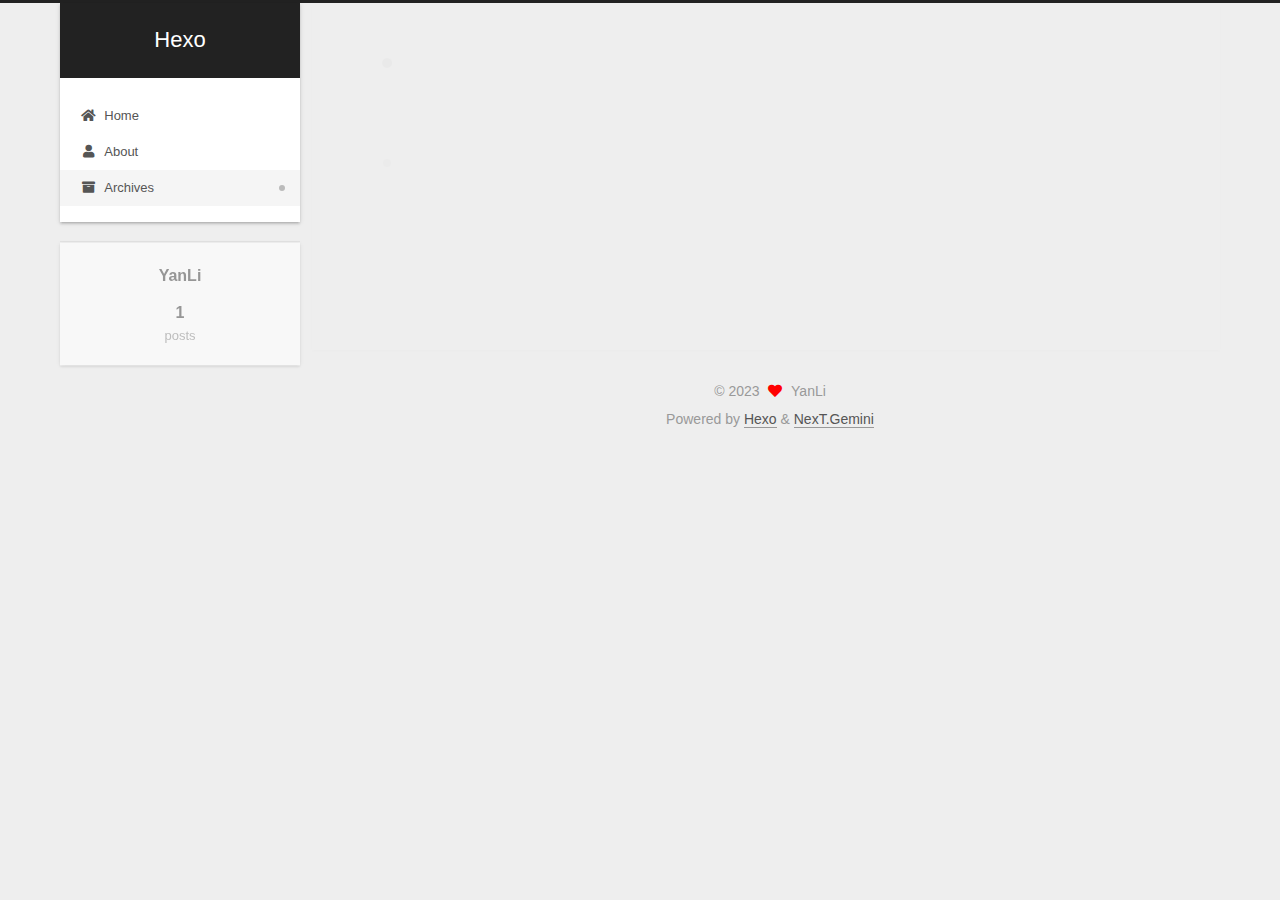
==== commit 64fbf41d: "Site updated: 2023-03-20 15:38:15" ====
--- a/archives/index.html
+++ b/archives/index.html
@@ -17,7 +17,7 @@
 
 <script id="hexo-configurations">
     var NexT = window.NexT || {};
-    var CONFIG = {"hostname":"example.com","root":"/","scheme":"Pisces","version":"7.8.0","exturl":false,"sidebar":{"position":"left","display":"post","padding":18,"offset":12,"onmobile":false},"copycode":{"enable":false,"show_result":false,"style":null},"back2top":{"enable":true,"sidebar":false,"scrollpercent":false},"bookmark":{"enable":false,"color":"#222","save":"auto"},"fancybox":false,"mediumzoom":false,"lazyload":false,"pangu":false,"comments":{"style":"tabs","active":null,"storage":true,"lazyload":false,"nav":null},"algolia":{"hits":{"per_page":10},"labels":{"input_placeholder":"Search for Posts","hits_empty":"We didn't find any results for the search: ${query}","hits_stats":"${hits} results found in ${time} ms"}},"localsearch":{"enable":false,"trigger":"auto","top_n_per_article":1,"unescape":false,"preload":false},"motion":{"enable":true,"async":false,"transition":{"post_block":"fadeIn","post_header":"slideDownIn","post_body":"slideDownIn","coll_header":"slideLeftIn","sidebar":"slideUpIn"}}};
+    var CONFIG = {"hostname":"example.com","root":"/","scheme":"Gemini","version":"7.8.0","exturl":false,"sidebar":{"position":"left","display":"post","padding":18,"offset":12,"onmobile":false},"copycode":{"enable":false,"show_result":false,"style":null},"back2top":{"enable":true,"sidebar":false,"scrollpercent":false},"bookmark":{"enable":false,"color":"#222","save":"auto"},"fancybox":false,"mediumzoom":false,"lazyload":false,"pangu":false,"comments":{"style":"tabs","active":null,"storage":true,"lazyload":false,"nav":null},"algolia":{"hits":{"per_page":10},"labels":{"input_placeholder":"Search for Posts","hits_empty":"We didn't find any results for the search: ${query}","hits_stats":"${hits} results found in ${time} ms"}},"localsearch":{"enable":false,"trigger":"auto","top_n_per_article":1,"unescape":false,"preload":false},"motion":{"enable":true,"async":false,"transition":{"post_block":"fadeIn","post_header":"slideDownIn","post_body":"slideDownIn","coll_header":"slideLeftIn","sidebar":"slideUpIn"}}};
   </script>
 
   <meta property="og:type" content="website">
@@ -287,7 +287,7 @@
   </span>
   <span class="author" itemprop="copyrightHolder">YanLi</span>
 </div>
-  <div class="powered-by">Powered by <a href="https://hexo.io/" class="theme-link" rel="noopener" target="_blank">Hexo</a> & <a href="https://pisces.theme-next.org/" class="theme-link" rel="noopener" target="_blank">NexT.Pisces</a>
+  <div class="powered-by">Powered by <a href="https://hexo.io/" class="theme-link" rel="noopener" target="_blank">Hexo</a> & <a href="https://theme-next.org/" class="theme-link" rel="noopener" target="_blank">NexT.Gemini</a>
   </div>
 
         
--- a/css/main.css
+++ b/css/main.css
@@ -1,5 +1,5 @@
 :root {
-  --body-bg-color: #f5f7f9;
+  --body-bg-color: #eee;
   --content-bg-color: #fff;
   --card-bg-color: #f5f5f5;
   --text-color: #555;
@@ -18,6 +18,34 @@
   --btn-default-hover-color: #fff;
   --btn-default-hover-border-color: #222;
 }
+@media (prefers-color-scheme: dark) {
+  :root {
+    --body-bg-color: #282828;
+    --content-bg-color: #333;
+    --card-bg-color: #555;
+    --text-color: #ccc;
+    --blockquote-color: #bbb;
+    --link-color: #ccc;
+    --link-hover-color: #eee;
+    --brand-color: #ddd;
+    --brand-hover-color: #ddd;
+    --table-row-odd-bg-color: #282828;
+    --table-row-hover-bg-color: #363636;
+    --menu-item-bg-color: #555;
+    --btn-default-bg: #222;
+    --btn-default-color: #ccc;
+    --btn-default-border-color: #555;
+    --btn-default-hover-bg: #666;
+    --btn-default-hover-color: #ccc;
+    --btn-default-hover-border-color: #666;
+  }
+  img {
+    opacity: 0.75;
+  }
+  img:hover {
+    opacity: 0.9;
+  }
+}
 html {
   line-height: 1.15; /* 1 */
   -webkit-text-size-adjust: 100%; /* 2 */
@@ -1168,7 +1196,7 @@
 }
 .links-of-author a::before,
 .links-of-author span.exturl::before {
-  background: #6bfc50;
+  background: #8affb6;
   border-radius: 50%;
   content: ' ';
   display: inline-block;
@@ -2164,7 +2192,7 @@
 .header-inner {
   background: var(--content-bg-color);
   border-radius: initial;
-  box-shadow: initial;
+  box-shadow: 0 2px 2px 0 rgba(0,0,0,0.12), 0 3px 1px -2px rgba(0,0,0,0.06), 0 1px 5px 0 rgba(0,0,0,0.12);
   overflow: hidden;
   padding: 0;
   position: absolute;
@@ -2197,7 +2225,7 @@
 .content-wrap {
   background: var(--content-bg-color);
   border-radius: initial;
-  box-shadow: initial;
+  box-shadow: 0 2px 2px 0 rgba(0,0,0,0.12), 0 3px 1px -2px rgba(0,0,0,0.06), 0 1px 5px 0 rgba(0,0,0,0.12);
   box-sizing: border-box;
   padding: 40px;
   width: calc(100% - 252px);
@@ -2355,7 +2383,7 @@
 .sidebar-inner {
   background: var(--content-bg-color);
   border-radius: initial;
-  box-shadow: initial;
+  box-shadow: 0 2px 2px 0 rgba(0,0,0,0.12), 0 3px 1px -2px rgba(0,0,0,0.06), 0 1px 5px 0 rgba(0,0,0,0.12), 0 -1px 0.5px 0 rgba(0,0,0,0.09);
   box-sizing: border-box;
   color: var(--text-color);
   width: 240px;
@@ -2439,3 +2467,127 @@
 .links-of-blogroll-item {
   padding: 0;
 }
+.content-wrap {
+  background: initial;
+  box-shadow: initial;
+  padding: initial;
+}
+.post-block {
+  background: var(--content-bg-color);
+  border-radius: initial;
+  box-shadow: 0 2px 2px 0 rgba(0,0,0,0.12), 0 3px 1px -2px rgba(0,0,0,0.06), 0 1px 5px 0 rgba(0,0,0,0.12);
+  padding: 40px;
+}
+.post-block + .post-block {
+  border-radius: initial;
+  box-shadow: 0 2px 2px 0 rgba(0,0,0,0.12), 0 3px 1px -2px rgba(0,0,0,0.06), 0 1px 5px 0 rgba(0,0,0,0.12), 0 -1px 0.5px 0 rgba(0,0,0,0.09);
+  margin-top: 12px;
+}
+.comments {
+  background: var(--content-bg-color);
+  border-radius: initial;
+  box-shadow: 0 2px 2px 0 rgba(0,0,0,0.12), 0 3px 1px -2px rgba(0,0,0,0.06), 0 1px 5px 0 rgba(0,0,0,0.12), 0 -1px 0.5px 0 rgba(0,0,0,0.09);
+  margin-top: 12px;
+  padding: 40px;
+}
+.tabs-comment {
+  margin-top: 1em;
+}
+.content {
+  padding-top: initial;
+}
+.post-eof {
+  display: none;
+}
+.pagination {
+  background: var(--content-bg-color);
+  border-radius: initial;
+  border-top: initial;
+  box-shadow: 0 2px 2px 0 rgba(0,0,0,0.12), 0 3px 1px -2px rgba(0,0,0,0.06), 0 1px 5px 0 rgba(0,0,0,0.12), 0 -1px 0.5px 0 rgba(0,0,0,0.09);
+  margin: 12px 0 0;
+  padding: 10px 0 10px;
+}
+.pagination .prev,
+.pagination .next,
+.pagination .page-number {
+  margin-bottom: initial;
+  top: initial;
+}
+.main {
+  padding-bottom: initial;
+}
+.footer {
+  bottom: auto;
+}
+.sub-menu {
+  border-bottom: initial;
+  box-shadow: 0 2px 2px 0 rgba(0,0,0,0.12), 0 3px 1px -2px rgba(0,0,0,0.06), 0 1px 5px 0 rgba(0,0,0,0.12);
+}
+.sub-menu + .content .post-block {
+  box-shadow: 0 2px 2px 0 rgba(0,0,0,0.12), 0 3px 1px -2px rgba(0,0,0,0.06), 0 1px 5px 0 rgba(0,0,0,0.12), 0 -1px 0.5px 0 rgba(0,0,0,0.09);
+  margin-top: 12px;
+}
+@media (min-width: 768px) and (max-width: 991px) {
+  .sub-menu + .content .post-block {
+    margin-top: 10px;
+  }
+}
+@media (max-width: 767px) {
+  .sub-menu + .content .post-block {
+    margin-top: 8px;
+  }
+}
+.post-body h1,
+.post-body h2 {
+  border-bottom: 1px solid #eee;
+}
+.post-body h3 {
+  border-bottom: 1px dotted #eee;
+}
+@media (min-width: 768px) and (max-width: 991px) {
+  .content-wrap {
+    padding: 10px;
+  }
+  .posts-expand .post-button {
+    margin-top: 20px;
+  }
+  .post-block {
+    border-radius: initial;
+    box-shadow: 0 2px 2px 0 rgba(0,0,0,0.12), 0 3px 1px -2px rgba(0,0,0,0.06), 0 1px 5px 0 rgba(0,0,0,0.12), 0 -1px 0.5px 0 rgba(0,0,0,0.09);
+    padding: 20px;
+  }
+  .post-block + .post-block {
+    margin-top: 10px;
+  }
+  .comments {
+    margin-top: 10px;
+    padding: 10px 20px;
+  }
+  .pagination {
+    margin: 10px 0 0;
+  }
+}
+@media (max-width: 767px) {
+  .content-wrap {
+    padding: 8px;
+  }
+  .posts-expand .post-button {
+    margin: 12px 0;
+  }
+  .post-block {
+    border-radius: initial;
+    box-shadow: 0 2px 2px 0 rgba(0,0,0,0.12), 0 3px 1px -2px rgba(0,0,0,0.06), 0 1px 5px 0 rgba(0,0,0,0.12), 0 -1px 0.5px 0 rgba(0,0,0,0.09);
+    min-height: auto;
+    padding: 12px;
+  }
+  .post-block + .post-block {
+    margin-top: 8px;
+  }
+  .comments {
+    margin-top: 8px;
+    padding: 10px 12px;
+  }
+  .pagination {
+    margin: 8px 0 0;
+  }
+}
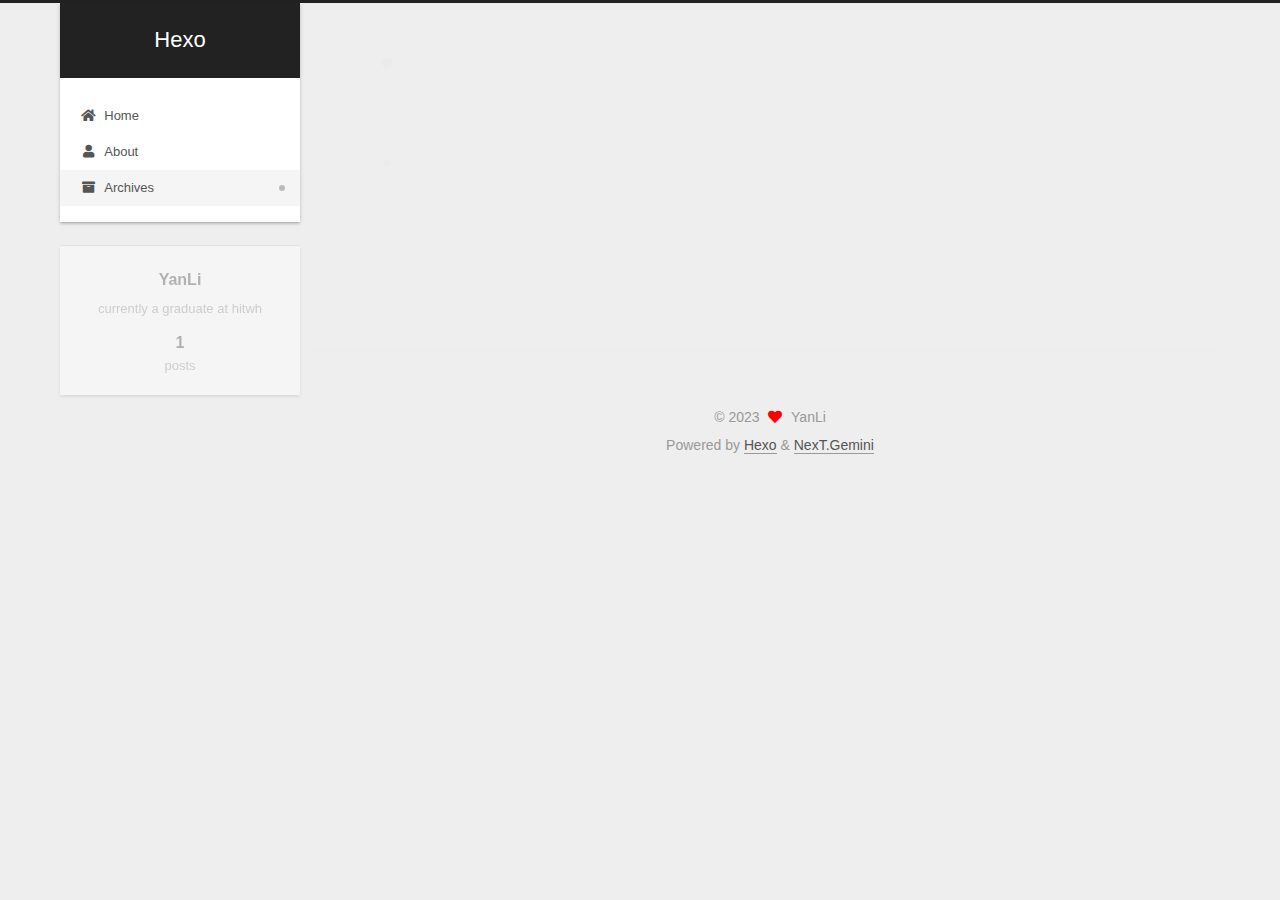
==== commit 2bf5ddfe: "Site updated: 2023-03-20 17:15:34" ====
--- a/archives/index.html
+++ b/archives/index.html
@@ -20,10 +20,12 @@
     var CONFIG = {"hostname":"example.com","root":"/","scheme":"Gemini","version":"7.8.0","exturl":false,"sidebar":{"position":"left","display":"post","padding":18,"offset":12,"onmobile":false},"copycode":{"enable":false,"show_result":false,"style":null},"back2top":{"enable":true,"sidebar":false,"scrollpercent":false},"bookmark":{"enable":false,"color":"#222","save":"auto"},"fancybox":false,"mediumzoom":false,"lazyload":false,"pangu":false,"comments":{"style":"tabs","active":null,"storage":true,"lazyload":false,"nav":null},"algolia":{"hits":{"per_page":10},"labels":{"input_placeholder":"Search for Posts","hits_empty":"We didn't find any results for the search: ${query}","hits_stats":"${hits} results found in ${time} ms"}},"localsearch":{"enable":false,"trigger":"auto","top_n_per_article":1,"unescape":false,"preload":false},"motion":{"enable":true,"async":false,"transition":{"post_block":"fadeIn","post_header":"slideDownIn","post_body":"slideDownIn","coll_header":"slideLeftIn","sidebar":"slideUpIn"}}};
   </script>
 
-  <meta property="og:type" content="website">
+  <meta name="description" content="currently a graduate at hitwh">
+<meta property="og:type" content="website">
 <meta property="og:title" content="Hexo">
 <meta property="og:url" content="http://example.com/archives/index.html">
 <meta property="og:site_name" content="Hexo">
+<meta property="og:description" content="currently a graduate at hitwh">
 <meta property="og:locale" content="en_US">
 <meta property="article:author" content="YanLi">
 <meta name="twitter:card" content="summary">
@@ -246,7 +248,7 @@
       <div class="site-overview-wrap sidebar-panel">
         <div class="site-author motion-element" itemprop="author" itemscope itemtype="http://schema.org/Person">
   <p class="site-author-name" itemprop="name">YanLi</p>
-  <div class="site-description" itemprop="description"></div>
+  <div class="site-description" itemprop="description">currently a graduate at hitwh</div>
 </div>
 <div class="site-state-wrap motion-element">
   <nav class="site-state">
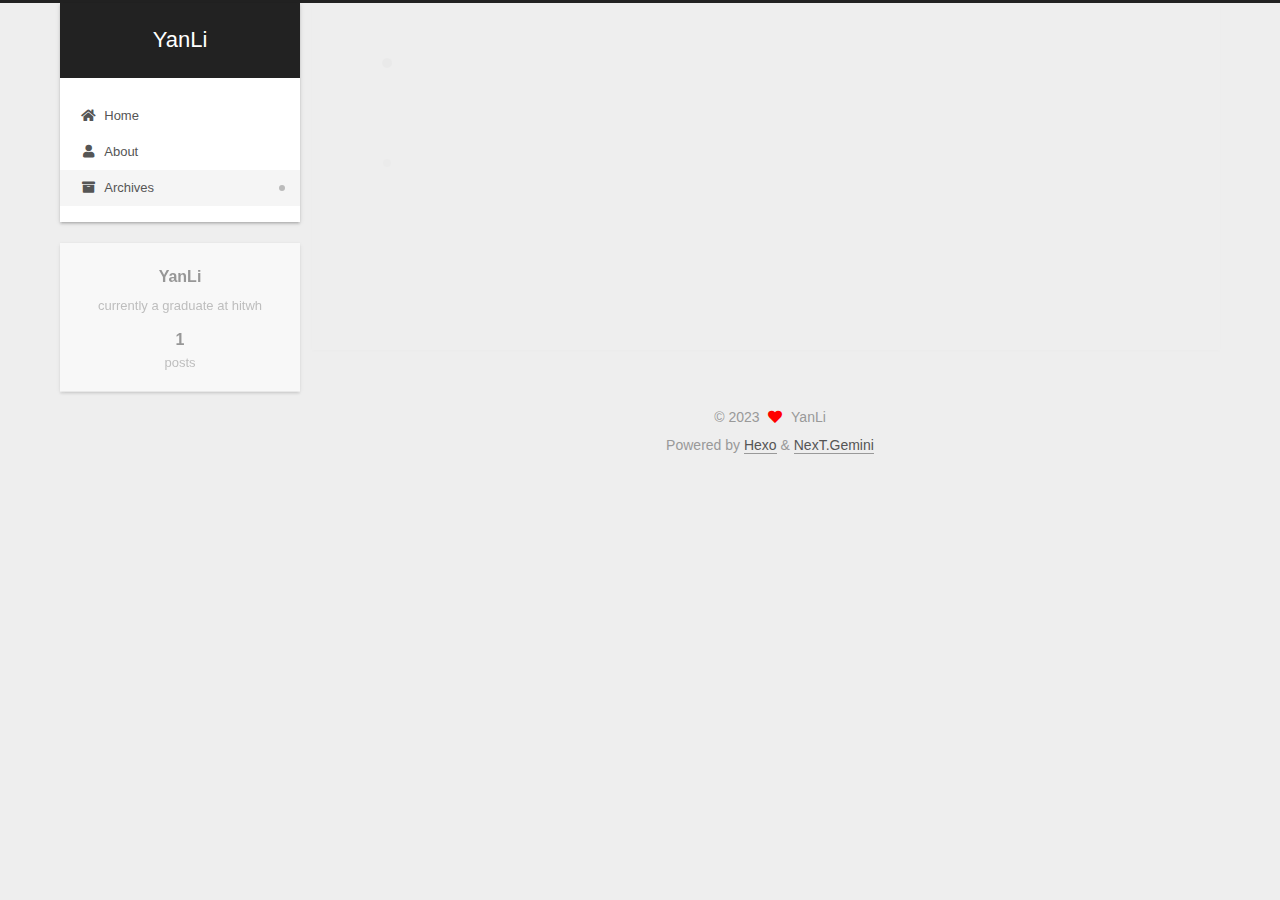
==== commit c8669145: "Site updated: 2023-03-20 17:19:24" ====
--- a/archives/index.html
+++ b/archives/index.html
@@ -22,9 +22,9 @@
 
   <meta name="description" content="currently a graduate at hitwh">
 <meta property="og:type" content="website">
-<meta property="og:title" content="Hexo">
+<meta property="og:title" content="YanLi">
 <meta property="og:url" content="http://example.com/archives/index.html">
-<meta property="og:site_name" content="Hexo">
+<meta property="og:site_name" content="YanLi">
 <meta property="og:description" content="currently a graduate at hitwh">
 <meta property="og:locale" content="en_US">
 <meta property="article:author" content="YanLi">
@@ -43,7 +43,7 @@
   };
 </script>
 
-  <title>Archive | Hexo</title>
+  <title>Archive | YanLi</title>
   
 
 
@@ -94,7 +94,7 @@
 
     <a href="/" class="brand" rel="start">
       <span class="logo-line-before"><i></i></span>
-      <h1 class="site-title">Hexo</h1>
+      <h1 class="site-title">YanLi</h1>
       <span class="logo-line-after"><i></i></span>
     </a>
   </div>
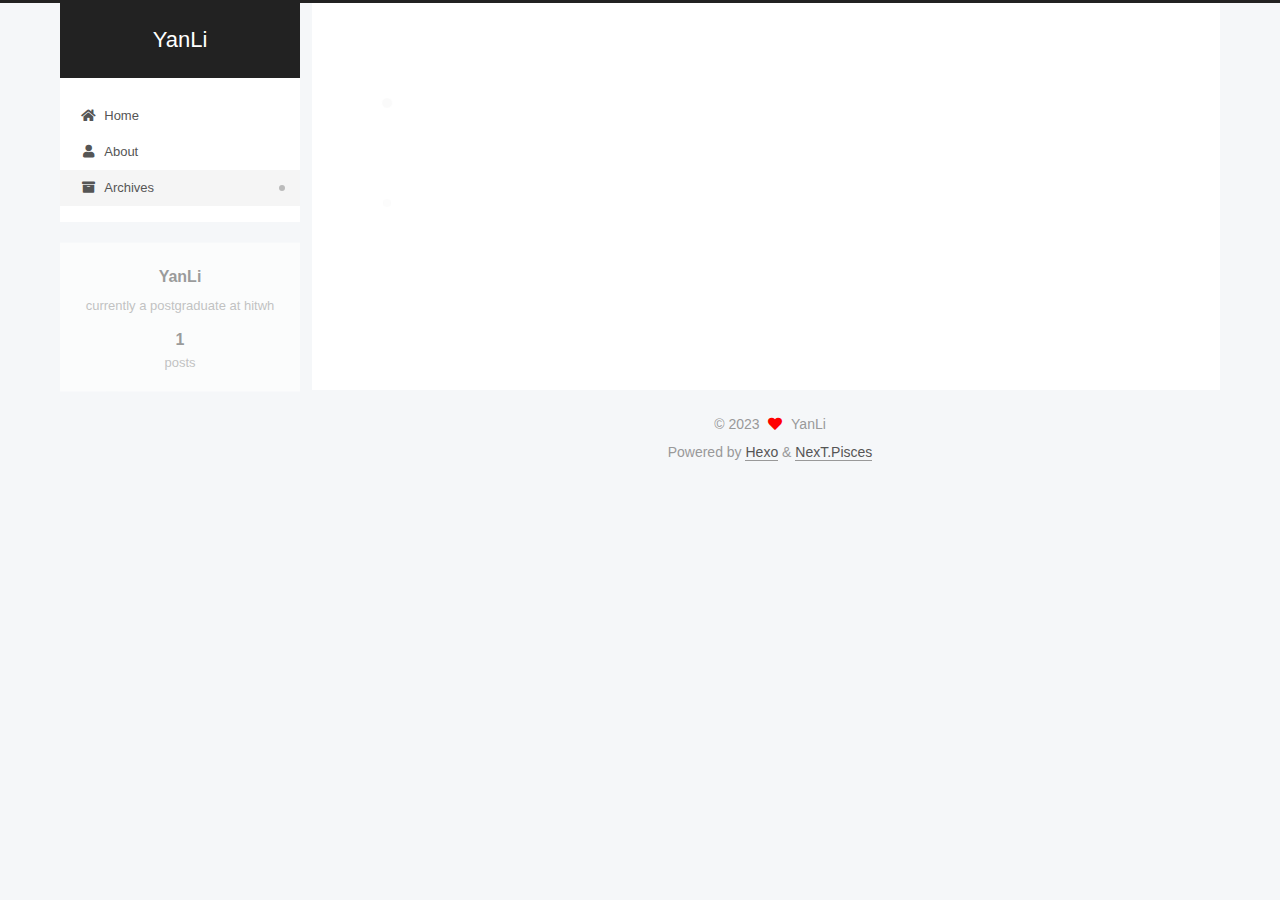
==== commit c31a4eed: "Site updated: 2023-03-21 17:08:21" ====
--- a/archives/index.html
+++ b/archives/index.html
@@ -17,15 +17,15 @@
 
 <script id="hexo-configurations">
     var NexT = window.NexT || {};
-    var CONFIG = {"hostname":"example.com","root":"/","scheme":"Gemini","version":"7.8.0","exturl":false,"sidebar":{"position":"left","display":"post","padding":18,"offset":12,"onmobile":false},"copycode":{"enable":false,"show_result":false,"style":null},"back2top":{"enable":true,"sidebar":false,"scrollpercent":false},"bookmark":{"enable":false,"color":"#222","save":"auto"},"fancybox":false,"mediumzoom":false,"lazyload":false,"pangu":false,"comments":{"style":"tabs","active":null,"storage":true,"lazyload":false,"nav":null},"algolia":{"hits":{"per_page":10},"labels":{"input_placeholder":"Search for Posts","hits_empty":"We didn't find any results for the search: ${query}","hits_stats":"${hits} results found in ${time} ms"}},"localsearch":{"enable":false,"trigger":"auto","top_n_per_article":1,"unescape":false,"preload":false},"motion":{"enable":true,"async":false,"transition":{"post_block":"fadeIn","post_header":"slideDownIn","post_body":"slideDownIn","coll_header":"slideLeftIn","sidebar":"slideUpIn"}}};
+    var CONFIG = {"hostname":"example.com","root":"/","scheme":"Pisces","version":"7.8.0","exturl":false,"sidebar":{"position":"left","display":"post","padding":18,"offset":12,"onmobile":false},"copycode":{"enable":false,"show_result":false,"style":null},"back2top":{"enable":true,"sidebar":false,"scrollpercent":false},"bookmark":{"enable":false,"color":"#222","save":"auto"},"fancybox":false,"mediumzoom":false,"lazyload":false,"pangu":false,"comments":{"style":"tabs","active":null,"storage":true,"lazyload":false,"nav":null},"algolia":{"hits":{"per_page":10},"labels":{"input_placeholder":"Search for Posts","hits_empty":"We didn't find any results for the search: ${query}","hits_stats":"${hits} results found in ${time} ms"}},"localsearch":{"enable":false,"trigger":"auto","top_n_per_article":1,"unescape":false,"preload":false},"motion":{"enable":true,"async":false,"transition":{"post_block":"fadeIn","post_header":"slideDownIn","post_body":"slideDownIn","coll_header":"slideLeftIn","sidebar":"slideUpIn"}}};
   </script>
 
-  <meta name="description" content="currently a graduate at hitwh">
+  <meta name="description" content="currently a postgraduate at hitwh">
 <meta property="og:type" content="website">
 <meta property="og:title" content="YanLi">
 <meta property="og:url" content="http://example.com/archives/index.html">
 <meta property="og:site_name" content="YanLi">
-<meta property="og:description" content="currently a graduate at hitwh">
+<meta property="og:description" content="currently a postgraduate at hitwh">
 <meta property="og:locale" content="en_US">
 <meta property="article:author" content="YanLi">
 <meta name="twitter:card" content="summary">
@@ -248,7 +248,7 @@
       <div class="site-overview-wrap sidebar-panel">
         <div class="site-author motion-element" itemprop="author" itemscope itemtype="http://schema.org/Person">
   <p class="site-author-name" itemprop="name">YanLi</p>
-  <div class="site-description" itemprop="description">currently a graduate at hitwh</div>
+  <div class="site-description" itemprop="description">currently a postgraduate at hitwh</div>
 </div>
 <div class="site-state-wrap motion-element">
   <nav class="site-state">
@@ -289,7 +289,7 @@
   </span>
   <span class="author" itemprop="copyrightHolder">YanLi</span>
 </div>
-  <div class="powered-by">Powered by <a href="https://hexo.io/" class="theme-link" rel="noopener" target="_blank">Hexo</a> & <a href="https://theme-next.org/" class="theme-link" rel="noopener" target="_blank">NexT.Gemini</a>
+  <div class="powered-by">Powered by <a href="https://hexo.io/" class="theme-link" rel="noopener" target="_blank">Hexo</a> & <a href="https://pisces.theme-next.org/" class="theme-link" rel="noopener" target="_blank">NexT.Pisces</a>
   </div>
 
         
--- a/css/main.css
+++ b/css/main.css
@@ -1,5 +1,5 @@
 :root {
-  --body-bg-color: #eee;
+  --body-bg-color: #f5f7f9;
   --content-bg-color: #fff;
   --card-bg-color: #f5f5f5;
   --text-color: #555;
@@ -1196,7 +1196,7 @@
 }
 .links-of-author a::before,
 .links-of-author span.exturl::before {
-  background: #8affb6;
+  background: #c3ff0f;
   border-radius: 50%;
   content: ' ';
   display: inline-block;
@@ -2192,7 +2192,7 @@
 .header-inner {
   background: var(--content-bg-color);
   border-radius: initial;
-  box-shadow: 0 2px 2px 0 rgba(0,0,0,0.12), 0 3px 1px -2px rgba(0,0,0,0.06), 0 1px 5px 0 rgba(0,0,0,0.12);
+  box-shadow: initial;
   overflow: hidden;
   padding: 0;
   position: absolute;
@@ -2225,7 +2225,7 @@
 .content-wrap {
   background: var(--content-bg-color);
   border-radius: initial;
-  box-shadow: 0 2px 2px 0 rgba(0,0,0,0.12), 0 3px 1px -2px rgba(0,0,0,0.06), 0 1px 5px 0 rgba(0,0,0,0.12);
+  box-shadow: initial;
   box-sizing: border-box;
   padding: 40px;
   width: calc(100% - 252px);
@@ -2383,7 +2383,7 @@
 .sidebar-inner {
   background: var(--content-bg-color);
   border-radius: initial;
-  box-shadow: 0 2px 2px 0 rgba(0,0,0,0.12), 0 3px 1px -2px rgba(0,0,0,0.06), 0 1px 5px 0 rgba(0,0,0,0.12), 0 -1px 0.5px 0 rgba(0,0,0,0.09);
+  box-shadow: initial;
   box-sizing: border-box;
   color: var(--text-color);
   width: 240px;
@@ -2467,127 +2467,3 @@
 .links-of-blogroll-item {
   padding: 0;
 }
-.content-wrap {
-  background: initial;
-  box-shadow: initial;
-  padding: initial;
-}
-.post-block {
-  background: var(--content-bg-color);
-  border-radius: initial;
-  box-shadow: 0 2px 2px 0 rgba(0,0,0,0.12), 0 3px 1px -2px rgba(0,0,0,0.06), 0 1px 5px 0 rgba(0,0,0,0.12);
-  padding: 40px;
-}
-.post-block + .post-block {
-  border-radius: initial;
-  box-shadow: 0 2px 2px 0 rgba(0,0,0,0.12), 0 3px 1px -2px rgba(0,0,0,0.06), 0 1px 5px 0 rgba(0,0,0,0.12), 0 -1px 0.5px 0 rgba(0,0,0,0.09);
-  margin-top: 12px;
-}
-.comments {
-  background: var(--content-bg-color);
-  border-radius: initial;
-  box-shadow: 0 2px 2px 0 rgba(0,0,0,0.12), 0 3px 1px -2px rgba(0,0,0,0.06), 0 1px 5px 0 rgba(0,0,0,0.12), 0 -1px 0.5px 0 rgba(0,0,0,0.09);
-  margin-top: 12px;
-  padding: 40px;
-}
-.tabs-comment {
-  margin-top: 1em;
-}
-.content {
-  padding-top: initial;
-}
-.post-eof {
-  display: none;
-}
-.pagination {
-  background: var(--content-bg-color);
-  border-radius: initial;
-  border-top: initial;
-  box-shadow: 0 2px 2px 0 rgba(0,0,0,0.12), 0 3px 1px -2px rgba(0,0,0,0.06), 0 1px 5px 0 rgba(0,0,0,0.12), 0 -1px 0.5px 0 rgba(0,0,0,0.09);
-  margin: 12px 0 0;
-  padding: 10px 0 10px;
-}
-.pagination .prev,
-.pagination .next,
-.pagination .page-number {
-  margin-bottom: initial;
-  top: initial;
-}
-.main {
-  padding-bottom: initial;
-}
-.footer {
-  bottom: auto;
-}
-.sub-menu {
-  border-bottom: initial;
-  box-shadow: 0 2px 2px 0 rgba(0,0,0,0.12), 0 3px 1px -2px rgba(0,0,0,0.06), 0 1px 5px 0 rgba(0,0,0,0.12);
-}
-.sub-menu + .content .post-block {
-  box-shadow: 0 2px 2px 0 rgba(0,0,0,0.12), 0 3px 1px -2px rgba(0,0,0,0.06), 0 1px 5px 0 rgba(0,0,0,0.12), 0 -1px 0.5px 0 rgba(0,0,0,0.09);
-  margin-top: 12px;
-}
-@media (min-width: 768px) and (max-width: 991px) {
-  .sub-menu + .content .post-block {
-    margin-top: 10px;
-  }
-}
-@media (max-width: 767px) {
-  .sub-menu + .content .post-block {
-    margin-top: 8px;
-  }
-}
-.post-body h1,
-.post-body h2 {
-  border-bottom: 1px solid #eee;
-}
-.post-body h3 {
-  border-bottom: 1px dotted #eee;
-}
-@media (min-width: 768px) and (max-width: 991px) {
-  .content-wrap {
-    padding: 10px;
-  }
-  .posts-expand .post-button {
-    margin-top: 20px;
-  }
-  .post-block {
-    border-radius: initial;
-    box-shadow: 0 2px 2px 0 rgba(0,0,0,0.12), 0 3px 1px -2px rgba(0,0,0,0.06), 0 1px 5px 0 rgba(0,0,0,0.12), 0 -1px 0.5px 0 rgba(0,0,0,0.09);
-    padding: 20px;
-  }
-  .post-block + .post-block {
-    margin-top: 10px;
-  }
-  .comments {
-    margin-top: 10px;
-    padding: 10px 20px;
-  }
-  .pagination {
-    margin: 10px 0 0;
-  }
-}
-@media (max-width: 767px) {
-  .content-wrap {
-    padding: 8px;
-  }
-  .posts-expand .post-button {
-    margin: 12px 0;
-  }
-  .post-block {
-    border-radius: initial;
-    box-shadow: 0 2px 2px 0 rgba(0,0,0,0.12), 0 3px 1px -2px rgba(0,0,0,0.06), 0 1px 5px 0 rgba(0,0,0,0.12), 0 -1px 0.5px 0 rgba(0,0,0,0.09);
-    min-height: auto;
-    padding: 12px;
-  }
-  .post-block + .post-block {
-    margin-top: 8px;
-  }
-  .comments {
-    margin-top: 8px;
-    padding: 10px 12px;
-  }
-  .pagination {
-    margin: 8px 0 0;
-  }
-}
